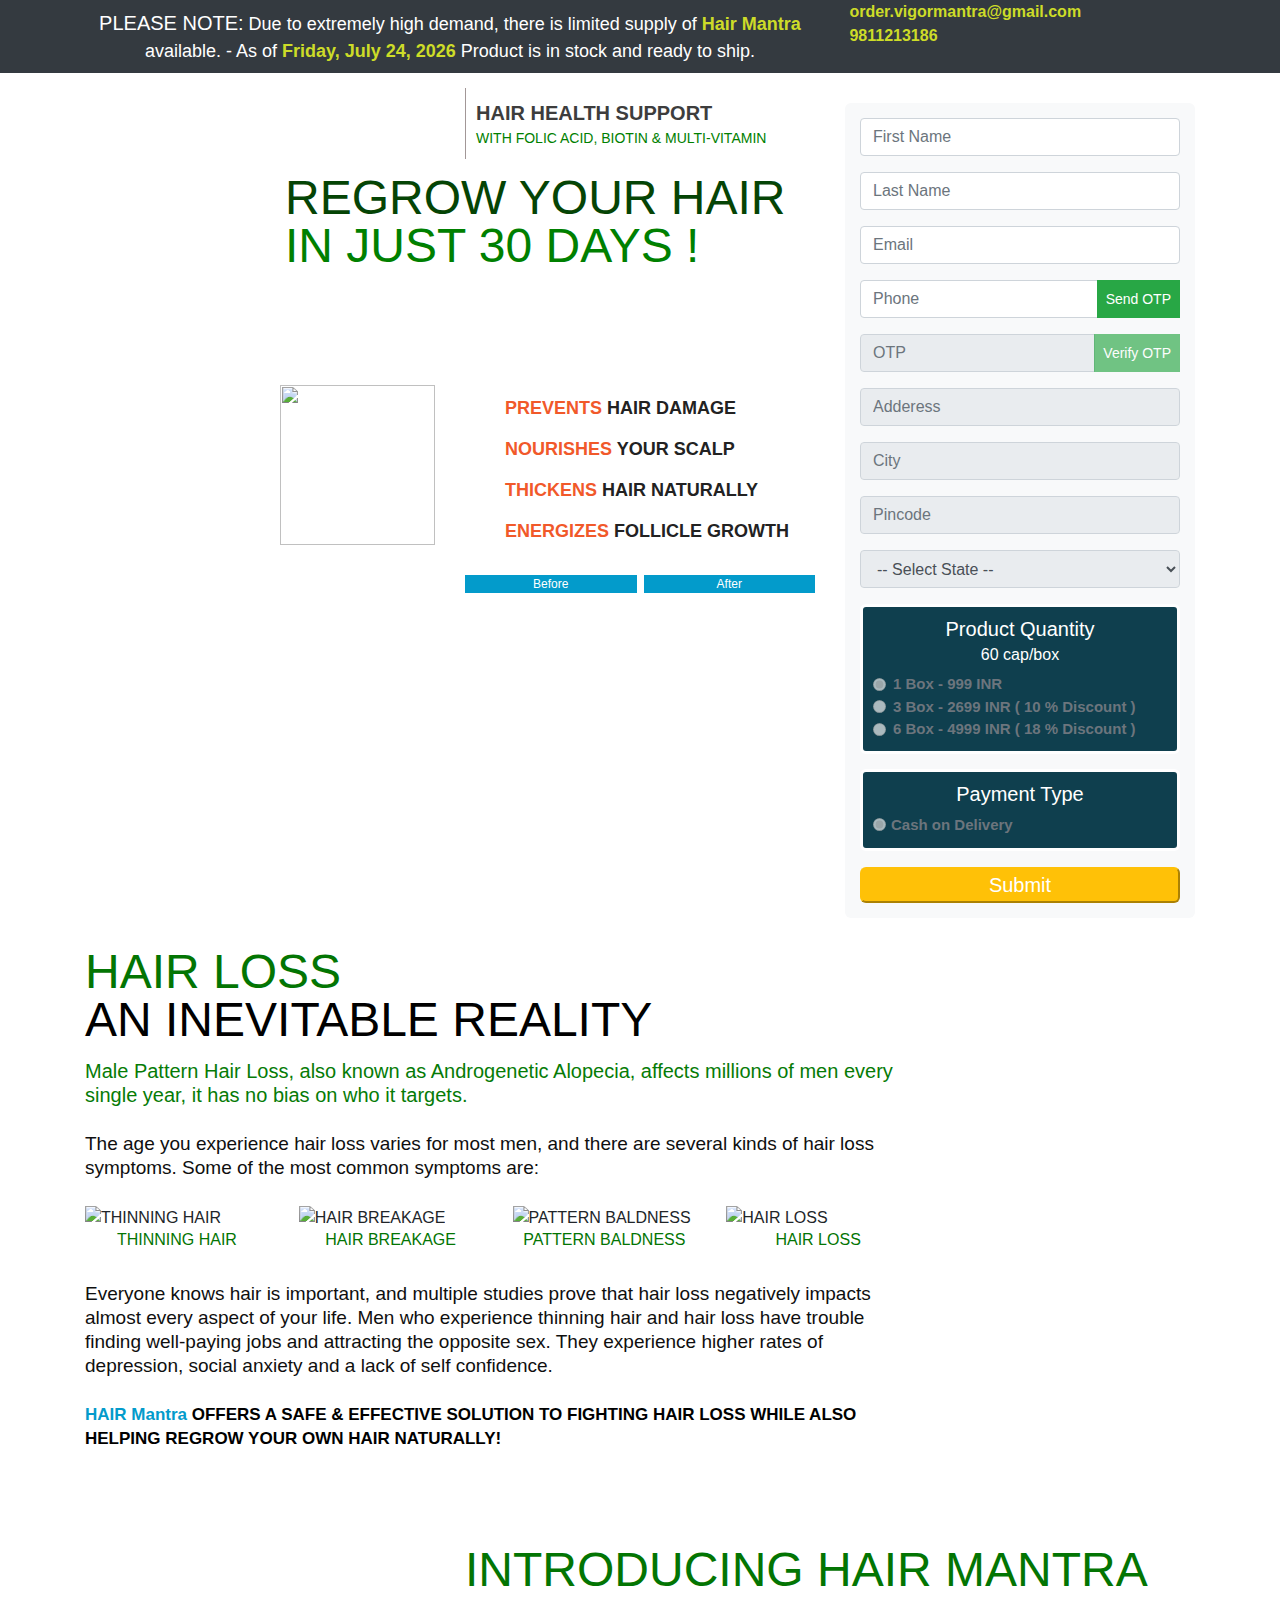
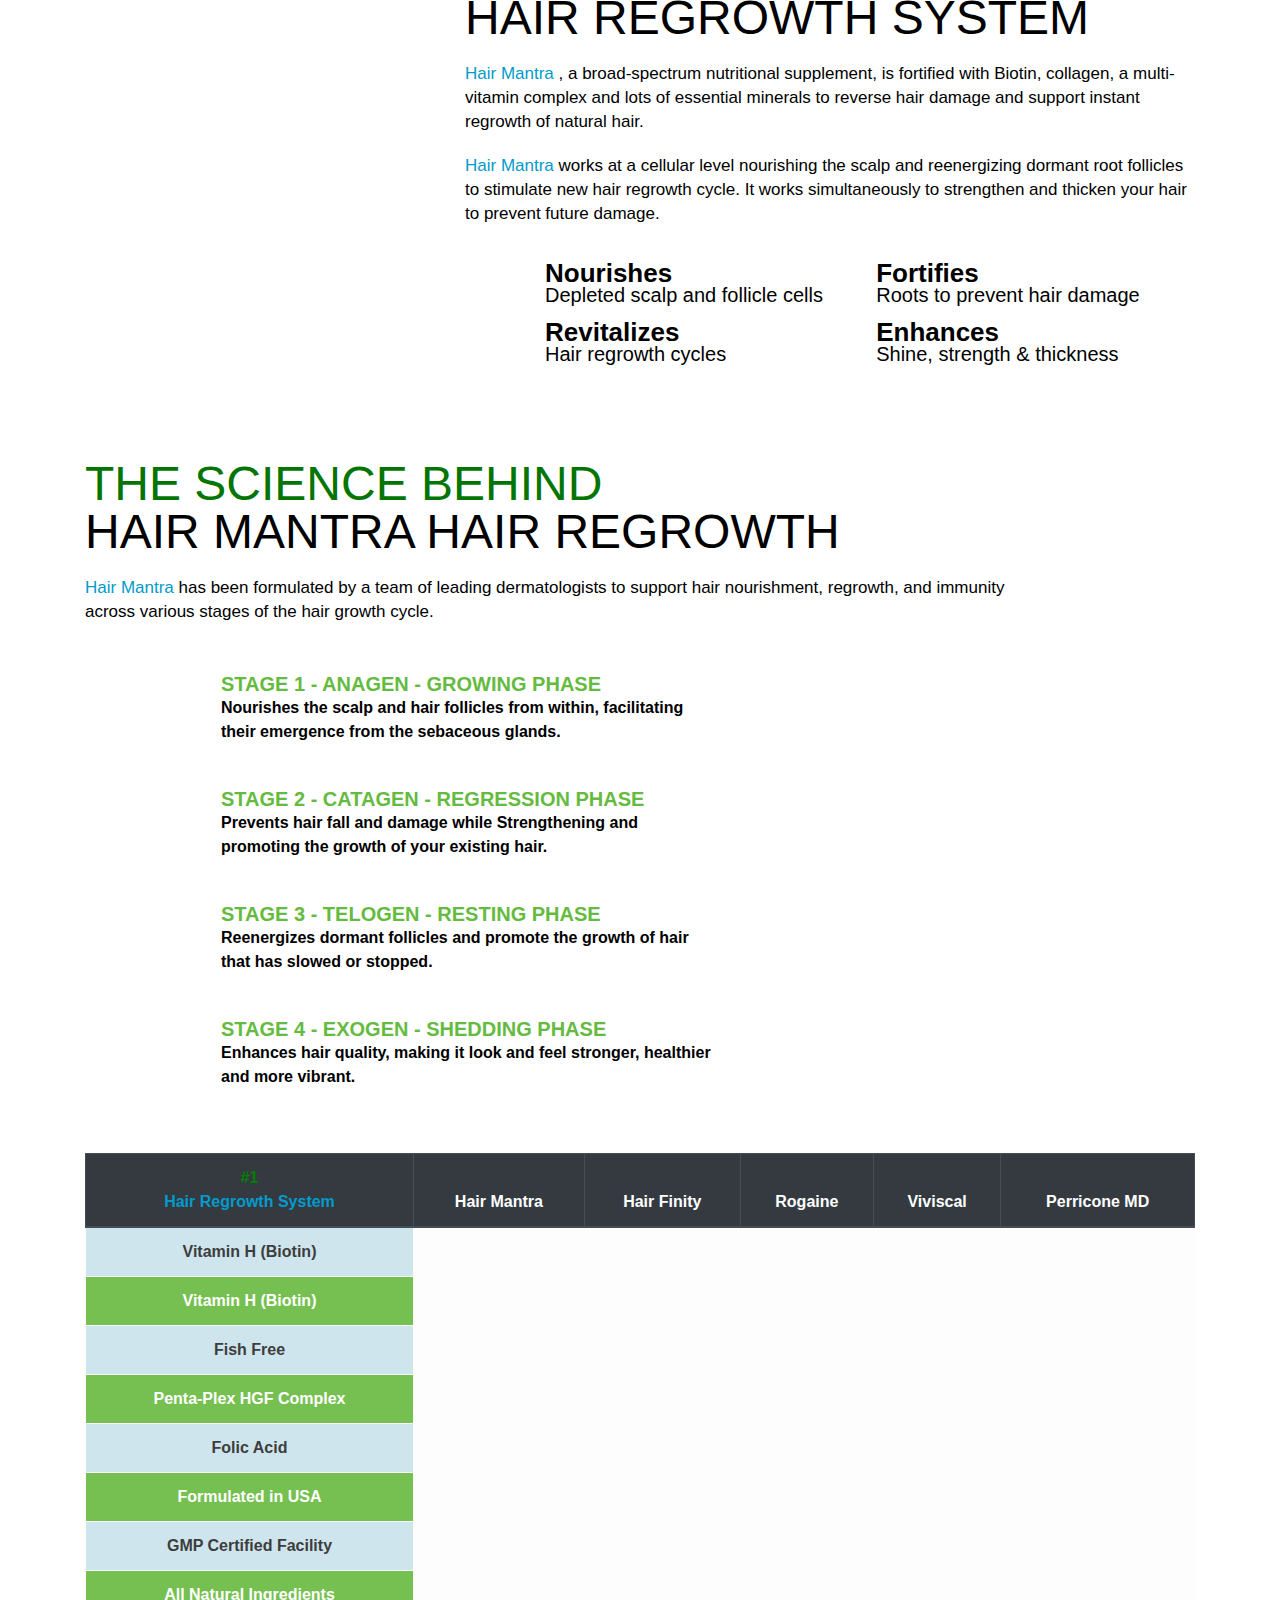
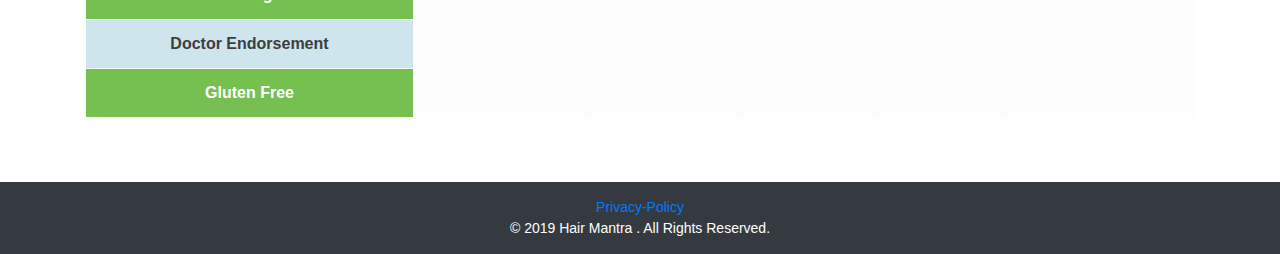
==== hmg.html @ 967e842c "change script name  for hmg.html" ====
<!DOCTYPE html>
<html lang="en">

<head>
  <meta charset="UTF-8">
  <meta name="viewport" content="width=device-width, initial-scale=1.0">
  <meta http-equiv="X-UA-Compatible" content="ie=edge">

  <link rel="stylesheet" href="lib/bootstrap/css/bootstrap.1.css">
  <link rel="stylesheet" href="css/style.1.css">
  <link rel="shortcut icon" href="assets/images/logo/logo-icon.png" type="image/x-icon">
  <script src="https://www.google.com/recaptcha/api.js" async defer></script>

  <title>Hair Mantra</title>
  <!-- Global site tag (gtag.js) - Google Ads: 749956943 -->
  <script async src="https://www.googletagmanager.com/gtag/js?id=AW-749956943"></script>
  <script>
    window.dataLayer = window.dataLayer || [];

    function gtag() {
      dataLayer.push(arguments);
    }
    gtag('js', new Date());

    gtag('config', 'AW-749956943');
  </script>

</head>

<body>
  <header>
    <div class=" bg-dark">
      <div class="container">
        <div class="row">
          <div class="col-md-7 col-lg-8">
            <p class='top-note'> <span class="note"> PLEASE NOTE:</span> Due to extremely high demand, there is
              limited supply of
              <span class="high-light"> Hair Mantra</span>
              available. - As of
              <span id="date" class="high-light"></span>
              Product is in stock and ready to ship.</p>
          </div>
          <div class="col-md-5 col-lg-4 flex-sm">
            <div class="high-light"><img class="width-25px" src="assets/images//icon/envelope-solid.svg" alt="">
              order.vigormantra@gmail.com</div>
            <div class="high-light"> <img class="width-25px" src="assets/images//icon/phone-solid.svg" alt="">
              9811213186
            </div>
          </div>
        </div>

      </div>
    </div>
  </header>
  <main>
    <section class="sec1 section">
      <div class="container">
        <div class="row">

          <div class="col-md-12 col-sm-12 col-lg-7 col-xl-8">

            <div class="row">
              <div class="col-sm-6 col-6 site-logo ">
                <img class="" src="assets/images/logo/logo1.png" alt="">
              </div>
              <div class=" col-sm-6 col-6">
                <p class="about-product"><span> HAIR HEALTH SUPPORT</span>
                  WITH FOLIC ACID, BIOTIN & MULTI-VITAMIN</p>
              </div>
            </div>

            <div class="recommended-container">

              <h1 class="sec1-title">regrow your hair <span class="color-green display-block">in just 30 days !</span>
              </h1>
              <div class="sec1-top-bg-img1">
                <p class="recommended ">
                  Hair Mantra nourishes depleted hair follicle
                  cells with essential nutrients needed for
                  instant and natural hair regrowth.
                </p>
              </div>
            </div>

            <div class="row">
              <div class="col-md-6">
                <div class="sec1-product-image-container">

                  <img class="w-100" src="assets/images/productes/5.png" alt="">
                  <div class="tag-container">
                    <img class="tag" src="assets/images//hair_mantra_tags/price-tag.png" alt="" srcset="">
                  </div>
                </div>
              </div>
              <div class="col-md-6 ">
                <ul class="sec1-list">
                  <li><span>PREVENTS </span>HAIR DAMAGE</li>
                  <li><span>NOURISHES </span>YOUR SCALP</li>
                  <li><span>THICKENS</span> HAIR NATURALLY</li>
                  <li><span>ENERGIZES</span> FOLLICLE GROWTH</li>
                </ul>
                <div class="image-container">
                  <img class="w-100" src="assets/images/after_before_image/before-after9.jpg" alt="">
                  <div class="before-image-text">Before</div>
                  <div class="after-image-text">After</div>
                </div>
                <div>
                  <img class="w-100" src="assets/images/hair_mantra_tags/Free-Delivery.png" alt="">
                </div>
              </div>
            </div>
          </div>
          <div class="col-md-12 col-sm-12 col-lg-5 col-xl-4">

            <div class="form-container bg-light">
              <form id="regForm">
                <fieldset id="fieldForm">
                  <div class="form-group">
                    <input data-validate data-required="Please Enter First Name"
                      data-type="alphabets_s;Only alphabets are allowed"
                      data-max-length="16;First Name should be maximum of 16 digits" data-err-id="fname-err" type="text"
                      class="form-control" id="fname" name="fname" placeholder="First Name">
                    <div class="invalid-feedback" id="fname-err"></div>
                  </div>

                  <div class="form-group">
                    <input data-validate data-required="Please Enter Last Name"
                      data-type="alphabets_s;Only alphabets are allowed" data-err-id="lname-err" type="text"
                      class="form-control" id="lname" name="lname" placeholder="Last Name">
                    <div class="invalid-feedback" id="lname-err"></div>
                  </div>

                  <div class="form-group">
                    <input data-validate data-required="Please Enter Email" data-type="email;Please Enter valid Email"
                      data-err-id="email-err" type="email" class="form-control" id="email" name="email"
                      placeholder="Email">
                    <div class="invalid-feedback" id="email-err"></div>
                  </div>

                  <div class="input-group mb-3">
                    <input data-validate data-required="Please Enter Phone Number"
                      data-type="tel;Please Enter valid Phone Number"
                      data-min-length="10;Phone no should be minimum of 10 digits"
                      data-max-length="16;Phone no should be maximum of 16 digits" data-err-id="phoneNo-err" type="tel"
                      class="form-control" id="phone" name="phone" placeholder="Phone">
                    <div class="input-group-append">
                      <button class="btn btn-sm  btn-success" type="button" id="sendOTP">Send
                        OTP</button>
                    </div>
                    <div class="invalid-feedback" id="phoneNo-err"></div>
                    <!-- <div id="otp_send_msg" class="valid-tooltip hidden">
                          OTP successfully send 
                        </div>
                        <div id="otp_not_send_msg" class="invalid-tooltip hidden">
                          OTP not send 
                        </div> -->
                  </div>

                  <div id="opt-loader" class="progress mb-3" style="display: none">
                    <div class="progress-bar progress-bar-striped progress-bar-animated" role="progressbar"
                      aria-valuenow="75" aria-valuemin="0" aria-valuemax="100" style="width: 100%">Sending OTP</div>
                  </div>

                  <div class="input-group mb-3">
                    <input data-validate data-required="Please Enter OTP Number"
                      data-type="int;Please Enter valid OTP Number"
                      data-min-length="4;OTP should be minimum of 4 digits"
                      data-max-length="4;OTP should be maximum of 4 digits" data-err-id="otp-err" type="number"
                      class="form-control" id="otp" name="otp" placeholder="OTP" disabled>
                    <div class="input-group-append">
                      <button class="btn btn-sm  btn-success" type="button" id="checkOTP" disabled>Verify
                        OTP</button>
                    </div>
                    <div class="invalid-feedback" id="otp-err"></div>
                    <!-- <div id="otp_verify_msg" class="valid-tooltip">
                          OTP verifyed
                        </div>
                        <div id="otp_not_verify_msg" class="invalid-tooltip">
                          OTP not verifyed
                        </div> -->

                  </div>

                  <div id="verify-opt-loader" class="progress mb-3" style="display: none">
                    <div class="progress-bar progress-bar-striped progress-bar-animated" role="progressbar"
                      aria-valuenow="75" aria-valuemin="0" aria-valuemax="100" style="width: 100%">Verifying OTP</div>
                  </div>

                  <fieldset id="after_otp" disabled>

                    <div class="form-group">
                      <input data-validate data-required="Please Enter Adderess" data-err-id="adderess-err" type="text"
                        class="form-control" id="adderess" name="adderess" placeholder="Adderess">
                      <div class="invalid-feedback" id="adderess-err"></div>
                    </div>

                    <div class="form-group">
                      <input data-validate data-required="Please Enter City"
                        data-type="alphabets_s;Only alphabets are allowed" data-err-id="city-err" type="text"
                        class="form-control" id="city" name="city" placeholder="City">
                      <div class="invalid-feedback" id="city-err"></div>
                    </div>

                    <div class="form-group">
                      <input data-validate data-required="Please Enter Pincode" data-type="int;Only Numbers are allowed"
                        data-err-id="pincode-err" type="number" class="form-control" id="pincode" name="pincode"
                        placeholder="Pincode">
                      <div class="invalid-feedback" id="pincode-err"></div>
                    </div>

                    <div class="form-group">
                      <select data-validate data-required="Please Select State" data-err-id="State-err"
                        class="form-control" id="state" name="state">
                        <option value="">-- Select State --</option>
                        <option value="Andhra Pradesh">Andhra Pradesh </option>
                        <option value="Arunachal Pradesh">Arunachal Pradesh </option>
                        <option value="Assam">Assam </option>
                        <option value="Bihar">Bihar </option>
                        <option value="Chhattisgarh">Chhattisgarh </option>
                        <option value="Goa">Goa </option>
                        <option value="Gujarat">Gujarat </option>
                        <option value="Haryana">Haryana </option>
                        <option value="Himachal Pradesh">Himachal Pradesh </option>
                        <option value="Jammu and Kashmir">Jammu and Kashmir </option>
                        <option value="Jharkhand">Jharkhand </option>
                        <option value="Karnataka">Karnataka </option>
                        <option value="Kerala">Kerala </option>
                        <option value="Madhya Pradesh">Madhya Pradesh </option>
                        <option value="Maharashtra">Maharashtra </option>
                        <option value="Manipur">Manipur </option>
                        <option value="Meghalaya">Meghalaya </option>
                        <option value="Mizoram"> Mizoram </option>
                        <option value="Nagaland">Nagaland </option>
                        <option value="Odisha">Odisha </option>
                        <option value="Punjab">Punjab </option>
                        <option value="Rajasthan">Rajasthan </option>
                        <option value="Sikkim">Sikkim </option>
                        <option value="Tamil Nadu">Tamil Nadu </option>
                        <option value="Telangana">Telangana </option>
                        <option value="Tripura">Tripura </option>
                        <option value="Uttar Pradesh">Uttar Pradesh </option>
                        <option value="Uttarakhand">Uttarakhand </option>
                        <option value="West Bengal">West Bengal </option>
                        <option value="Andaman and Nicobar">Andaman and Nicobar </option>
                        <option value="Chandigarh">Chandigarh </option>
                        <option value="Dadar and Nagar Haveli">Dadar and Nagar Haveli </option>
                        <option value="Daman and Diu	Daman">Daman and Diu Daman </option>
                        <option value="Delhi">Delhi </option>
                        <option value="Lakshadweep">Lakshadweep </option>
                        <option value="Puducherry">Puducherry </option>

                      </select>
                      <div class="invalid-feedback" id="State-err"></div>
                    </div>

                    <div class="selection-container">
                      <h5 class="mb-2 mt0 text-center">Product Quantity
                        <br>
                        <small>60 cap/box</small>
                      </h5>

                      <div class="form-check">
                        <input class="form-check-input " type="radio" name="price" id="price1" value="999" checked>
                        <label class="form-check-label cursor-pointer" for="price1">1 Box - 999 INR</label>
                      </div>
                      <div class="form-check">
                        <input class="form-check-input " type="radio" name="price" id="price2" value='2699'>
                        <label class="form-check-label cursor-pointer" for="price2">3 Box - 2699 INR ( 10 % Discount
                          )</label>
                      </div>
                      <div class="form-check">
                        <input class="form-check-input " type="radio" name="price" id="price3" value="4999">
                        <label class="form-check-label cursor-pointer" for="price3">6 Box - 4999 INR ( 18 % Discount
                          )</label>
                      </div>
                    </div>

                    <div class="selection-container">
                      <h5 class="mb-2 mt0 text-center">Payment Type</h5>
                      <div class="container-floid">

                        <div class="form-check form-check-inline">
                          <input checked class="form-check-input " type="radio" name="payment_type" id="payment_type1"
                            value='COD'>
                          <label class="form-check-label cursor-pointer" for="payment_type1">Cash on
                            Delivery</label>
                        </div>

                        <div class="form-check form-check-inline d-none">
                          <input class="form-check-input " type="radio" name="payment_type" id="payment_type2"
                            value="online">
                          <label class="form-check-label cursor-pointer" for="payment_type2">Online Payment</label>
                        </div>


                      </div>


                    </div>

                    <div>
                      <div class="g-recaptcha" data-sitekey=" 6LdzCp0UAAAAALL2Tc6XGcCLrC3Vy8Mv8ePOxCI-"
                        data-callback="verifyCaptcha">
                      </div>
                      <div id="g-recaptcha-error"></div>
                    </div>

                    <div id="loader" style="display : none">
                      <br>
                      <div class="progress">
                        <div class="progress-bar progress-bar-striped progress-bar-animated" role="progressbar"
                          aria-valuenow="100" aria-valuemin="0" aria-valuemax="100" style="width: 100%"></div>
                      </div>
                    </div>

                    <div class="mt-3">
                      <button type="submit" class="btn-order">Submit</button>
                    </div>
                  </fieldset>
                  <div id="order-msg">
                    <h6 class="color-yello mt-3 text-center">Thank You for Placing your order </h6>
                  </div>
                </fieldset>
              </form>
              <form name="hmg" method="post" action="online/pgRedirect.php">
                <input id="ORDER_ID" type="hidden" tabindex="1" name="ORDER_ID" value="">
                <input id="CUST_ID" type="hidden" tabindex="2" name="CUST_ID" value="">
                <input id="INDUSTRY_TYPE_ID" tabindex="4" name="INDUSTRY_TYPE_ID" type="hidden" value="Retail"></td>
                <input id="CHANNEL_ID" tabindex="4" type="hidden" name="CHANNEL_ID" value="WEB">
                <input id="TXN_AMOUNT" title="TXN_AMOUNT" tabindex="10" type="hidden" name="TXN_AMOUNT" value="">
              </form>
            </div>
          </div>
        </div>
      </div>
    </section>

    <section class="sec2 section">
      <div class="container">
        <div class="row">
          <div class="col-md-9">
            <h1 class="sec2-title"><span class="color-dark-green display-block"> HAIR LOSS </span> AN INEVITABLE REALITY
            </h1>
            <p class="sec2-description-1">Male Pattern Hair Loss, also known as Androgenetic Alopecia,
              affects millions of
              men every single year, it has no bias on who it targets.
            </p>
            <p class="sec2-description-2">The age you experience hair loss varies for most men, and there are several
              kinds
              of hair loss symptoms.
              Some of the most common symptoms are:</p>
            <div class="row">
              <div class="col-md-3">
                <img class="w-100" src="assets/images/hair-type/thinning.png" alt="THINNING HAIR">
                <h6 class="color-dark-green text-center">THINNING HAIR</h6>
              </div>
              <div class="col-md-3">
                <img class="w-100" src="assets/images/hair-type/breakage.png" alt="HAIR BREAKAGE">
                <h6 class="color-dark-green text-center">HAIR BREAKAGE </h6>
              </div>
              <div class="col-md-3">
                <img class="w-100" src="assets/images/hair-type/pattern.png" alt=" PATTERN BALDNESS">
                <h6 class="color-dark-green text-center"> PATTERN BALDNESS </h6>
              </div>
              <div class="col-md-3">
                <img class="w-100" src="assets/images/hair-type/loss.png" alt="HAIR LOSS">
                <h6 class="color-dark-green text-center">HAIR LOSS </h6>
              </div>
            </div>

            <div class="sec2-description-2">
              Everyone knows hair is important, and multiple studies prove that hair loss negatively impacts almost
              every aspect of your life. Men who experience thinning hair and hair loss have trouble finding well-paying
              jobs and attracting the opposite sex. They experience higher rates of depression, social anxiety and a
              lack of self confidence.
            </div>

            <div class="sec2-description-3">
              <span class="color-navy-blue">HAIR Mantra</span>
              OFFERS A SAFE & EFFECTIVE SOLUTION TO FIGHTING HAIR LOSS WHILE ALSO HELPING REGROW YOUR OWN HAIR
              NATURALLY!
            </div>
          </div>
        </div>
      </div>
    </section>

    <section class="sec3 section">
      <div class="container">

        <div class="row">
          <div class="col-md-9 offset-md-3 col-lg-8 offset-lg-4">
            <h1 class="sec3-title">
              <span class="color-dark-green"> INTRODUCING HAIR Mantra </span>
              HAIR REGROWTH SYSTEM
            </h1>

            <div class="sec3-description">
              <span class="color-navy-blue"> Hair Mantra</span>
              , a broad-spectrum nutritional supplement, is fortified with Biotin, collagen, a multi-vitamin
              complex and lots of essential minerals to reverse hair damage and support instant regrowth of natural
              hair.
            </div>

            <div class="sec3-description">
              <span class="color-navy-blue"> Hair Mantra</span>
              works at a cellular level nourishing the scalp and reenergizing dormant root follicles to
              stimulate new hair regrowth cycle. It works simultaneously to strengthen and thicken your hair to prevent
              future damage.
            </div>

          </div>
          <div class="container-fluid">
            <div class="row">
              <div class="col-md-4">
                <div>
                  <img class="w-100" src="assets/images/productes/6.png" alt="">
                </div>
              </div>
              <div class="col-md-8">
                <div>
                  <ul class="sec3-list">
                    <li><span>Nourishes</span>
                      Depleted scalp and
                      follicle cells</li>
                    <li> <span>Fortifies</span>
                      Roots to prevent hair damage</li>
                    <li><span> Revitalizes</span>
                      Hair regrowth cycles</li>
                    <li>
                      <span>Enhances</span>
                      Shine, strength & thickness</li>
                  </ul>
                </div>

                <div class="sec3-bottom-bg-img1">


                </div>
              </div>
            </div>
          </div>
        </div>
      </div>
    </section>

    <section class="sec4 section">
      <div class="container">
        <div class="row">
          <div class="col-md-10">
            <h1 class="sec4-title "><span class="display-block color-dark-green">THE SCIENCE BEHIND</span>HAIR Mantra
              HAIR
              REGROWTH</h1>
            <div class="sec3-description">
              <span class="color-navy-blue"> Hair Mantra</span>
              has been formulated by a team of leading dermatologists to support hair nourishment, regrowth, and
              immunity across various stages of the hair growth cycle.
            </div>
          </div>
        </div>
        <div class="row">
          <div class="col-md-9 col-lg-7">
            <ul class="sec4-list">
              <li><span>STAGE 1 - ANAGEN - GROWING PHASE </span>
                Nourishes the scalp and hair follicles from within, facilitating their emergence from the sebaceous
                glands.
              </li>
              <li><span> STAGE 2 - CATAGEN - REGRESSION PHASE </span>
                Prevents hair fall and damage while Strengthening and promoting the growth of your existing hair.
              </li>
              <li><span> STAGE 3 - TELOGEN - RESTING PHASE </span>Reenergizes dormant follicles and promote the growth
                of hair that has slowed or stopped.</li>
              <li><span> STAGE 4 - EXOGEN - SHEDDING PHASE</span>
                Enhances hair quality, making it look and feel stronger, healthier and more vibrant.</li>
            </ul>
          </div>
          <div class="col-md-3 col-lg-5 hide-sm">
            <img src="assets/images//hair_mantra_tags/sec4-badge.png" alt="">
          </div>
        </div>
      </div>
    </section>

    <section class="sec5 section">
      <div class="container">
        <div class="table-container table-responsive">
          <table class="table table-hover table-light table-bordered ">
            <thead class="thead-dark">
              <tr>
                <th scope="col"><span class="color-green display-block">#1 </span> <span class="color-navy-blue">Hair
                    Regrowth System</span> </th>
                <th scope="col">Hair Mantra</th>
                <th scope="col">Hair Finity</th>
                <th scope="col">Rogaine</th>
                <th scope="col">Viviscal</th>
                <th scope="col">Perricone MD</th>
              </tr>
            </thead>
            <tbody>
              <tr>
                <th scope="row">Vitamin H (Biotin)</th>
                <td class="5star"></td>
                <td class="1star"></td>
                <td class="2star"></td>
                <td class="4star"></td>
                <td class="3star"></td>
              </tr>

              <tr>
                <th scope="row">Vitamin H (Biotin)</th>
                <td class="5star"></td>
                <td class="3star"></td>
                <td class="3star"></td>
                <td class="3star"></td>
                <td class="4star"></td>
              </tr>

              <tr>
                <th scope="row">Fish Free</th>
                <td class="5star"></td>
                <td class="4star"></td>
                <td class="2star"></td>
                <td class="2star"></td>
                <td class="1star"></td>
              </tr>

              <tr>
                <th scope="row">Penta-Plex HGF Complex</th>
                <td class="5star"></td>
                <td class="2star"></td>
                <td class="1star"></td>
                <td class="3star"></td>
                <td class="4star"></td>
              </tr>

              <tr>
                <th scope="row">Folic Acid</th>
                <td class="5star"></td>
                <td class="3star"></td>
                <td class="2star"></td>
                <td class="4star"></td>
                <td class="1star"></td>
              </tr>

              <tr>
                <th scope="row">Formulated in USA</th>
                <td class="5star"></td>
                <td class="2star"></td>
                <td class="3star"></td>
                <td class="2star"></td>
                <td class="4star"></td>
              </tr>

              <tr>
                <th scope="row">GMP Certified Facility</th>
                <td class="5star"></td>
                <td class="4star"></td>
                <td class="3star"></td>
                <td class="1star"></td>
                <td class="2star"></td>
              </tr>

              <tr>
                <th scope="row">All Natural Ingredients</th>
                <td class="5star"></td>
                <td class="2star"></td>
                <td class="4star"></td>
                <td class="3star"></td>
                <td class="4star"></td>
              </tr>

              <tr>
                <th scope="row">Doctor Endorsement</th>
                <td class="5star"></td>
                <td class="2star"></td>
                <td class="1star"></td>
                <td class="3star"></td>
                <td class="2star"></td>
              </tr>

              <tr>
                <th scope="row">Gluten Free</th>
                <td class="5star"></td>
                <td class="1star"></td>
                <td class="2star"></td>
                <td class="2star"></td>
                <td class="3star"></td>
              </tr>
            </tbody>
          </table>
        </div>
      </div>

    </section>



    <!-- Modal -->
    <div class="modal fade" id="order" tabindex="-1" role="dialog" aria-labelledby="exampleModalCenterTitle"
      aria-hidden="true">
      <div class="modal-dialog modal-dialog-centered" role="document">
        <div class="modal-content">
          <div class="modal-header">
            <h5 class="modal-title" id="ModalTitle"></h5>
            <button type="button" class="close" data-dismiss="modal" aria-label="Close">
              <span aria-hidden="true">&times;</span>
            </button>
          </div>
          <div class="modal-body">
            <h4 class="text-center " id="ord-msg">

            </h4>
          </div>
          <div class="modal-footer">
            <button type="button" class="btn btn-secondary" data-dismiss="modal">Close</button>
          </div>
        </div>
      </div>
    </div>
  </main>
  <footer>
    <div class="footer">
      <div><a href="privacy-policy.html"> Privacy-Policy</a></div>
      <div>© 2019 Hair Mantra . All Rights Reserved.</div>
    </div>
  </footer>
  <script src="lib/jquery/jquery-3.3.1.min.js"></script>
  <script src="lib/bootstrap/js/bootstrap.min.js"></script>
  <script src="lib/validation/validation.2.js"></script>
  <script src="js/hmg.1.js"></script>
</body>

</html>
---- css/style.1.css ----
.site-logo {
    display: flex;
    align-items: center;
    justify-content: center;

}

.top-note {
    font-size: 18px;
    color: #fff;
    text-align: center;
    padding: 8px 0;
    margin: 0px;
}

.high-light {
    color: #cddc28;
    font-weight: 700;
}

.note {
    font-size: 20px;
    text-transform: uppercase;
    color: #fff;
}

.section {
    width: 100%;
    position: relative;
}


.sec1 {
    background: url(../assets/images/bg-img/sec-1.png) no-repeat scroll center top transparent;

}

.sec2 {
    background: url(../assets/images/bg-img/sec-2.png) no-repeat scroll center top transparent;

}

.sec3 {
    background: url(../assets/images/bg-img/sec-3.png) no-repeat scroll center top transparent;

}

.sec4 {
    background: url(../assets/images/bg-img/sec-4.png) no-repeat scroll center top transparent;

}

.sec5 {
    background: url(../assets/images/bg-img/sec-5.jpg) no-repeat scroll center top transparent;


}


.sec1-top-bg-img1 {
    background: url(../assets/images/bg-img/top-cont-bg-img2.png) left top no-repeat rgba(0, 0, 0, 0);
    color: #fff;
    font-size: 19px;
    line-height: 21px;
}

.form-container {
    /* background-color: #196780; */
    padding: 15px;
    color: #3d3d3d;
    margin: 30px 0px;
    border-radius: 6px;
    font-weight: 600;
}

.image-container {
    margin: 20px 0px;
    position: relative;
}

.after-image-text {
    position: absolute;
    bottom: 0px;
    right: 0;
    color: #fff;
    background: #039bcb;
    width: 49%;
    font-size: 12px;
    text-align: center;
}

.before-image-text {
    position: absolute;
    bottom: 0px;
    left: 0;
    color: #fff;
    background: #039bcb;
    width: 49%;
    font-size: 12px;
    text-align: center;
}

.about-product {
    text-transform: uppercase;
    color: green;
    margin: 15px 0px;
    font-size: 14px;
    border-left: solid 1px #a29797;
    padding: 10px;
}

.about-product span {
    font-size: 20px;
    color: #3d3d3d;
    font-weight: 600;
    display: block;
}

.recommended-container {
    padding-left: 200px;
}

.sec1-title {
    text-transform: uppercase;
    font-size: 3rem;
    color: #054405;
    margin: 0px;
    line-height: 3rem;

}

.display-block {
    display: block;
}

.sec2-title {
    text-transform: uppercase;
    font-size: 3rem;
    color: #000;
    margin: 0px;
    line-height: 3rem;

}

.sec3-title {
    text-transform: uppercase;
    font-size: 3rem;
    color: #000;
    margin: 0px;
    line-height: 3rem;
    font-weight: 500;
    margin-top: 5rem
}

.sec4-title {
    text-transform: uppercase;
    font-size: 3rem;
    color: #000;
    margin: 0px;
    line-height: 3rem;
    font-weight: 500;
    margin-top: 5rem
}

.color-dark-green {
    color: #037503;
}

.color-green {
    color: green;
}

.color-red {
    color: #f1592a;
}

.color-navy-blue {
    color: #039bcb;
}

.color-yello {
    color: #d8cc2e;
}


.recommended {
    padding: 18px;
    width: 75%;
}

.sec1-list {
    list-style: none;
    padding: 0px;
}

ul.sec1-list li {
    background: url('../assets/images/icon/right.jpg') left top no-repeat rgba(0, 0, 0, 0);
    color: #222;
    font-size: 18px;
    font-weight: 700;
    line-height: 16px;
    margin: 5px 0;
    padding: 10px 0px 10px 40px;
    text-transform: uppercase;
}

ul.sec1-list li span {
    color: #f1592a;
}

.sec1-product-image-container {
    padding-top: 5rem;
    position: relative;
}

.sec2-description-1 {
    font-size: 20px;
    line-height: 1.5rem;
    margin: 15px 0px;
    color: #067b06;
}

.sec2-description-2 {
    font-size: 19px;
    line-height: 1.5rem;
    margin: 25px 0px;
    color: #0f0f0f;
}

.sec2-description-3 {
    font-size: 17px;
    line-height: 1.5rem;
    margin: 15px 0px;
    color: #000;
    font-weight: 700;
}

.sec3-description {
    color: #000;
    font-size: 17px;
    line-height: 1.5rem;
    margin: 20px 0px;
    font-weight: 500;
}

.sec3-list {
    list-style: none;
}

.sec3-bottom-bg-img1 {
    background: url('../assets/images/hair_mantra_tags/sec3-btm-cont-bg.png') left top no-repeat rgba(0, 0, 0, 0);

}

ul.sec3-list li {
    background: url('../assets/images/icon/right.jpg') left top no-repeat rgba(0, 0, 0, 0);
    float: left;
    margin-bottom: 15px;
    padding-left: 40px;
    width: 48%;
    font-size: 20px;
    line-height: 22px;
    color: #000;
}

ul.sec3-list li span {
    color: #000;
    font-size: 26px;
    font-weight: 600;
    display: block;
}

.sec4-list {
    list-style: none;
}

ul.sec4-list li {
    margin-bottom: 15px;
    padding-left: 6rem;
    font-size: 16px;
    line-height: 24px;
    color: #000;
    font-weight: 600;
    padding-top: 28px;
}

ul.sec4-list li span {
    color: #65bb40;
    font-size: 20px;
    line-height: 24px;
    font-weight: 600;
    display: block;
}


ul.sec4-list li:nth-child(1) {
    background: url('../assets/images/bg-img/sec4-list-img1.png') left top no-repeat rgba(0, 0, 0, 0);

}

ul.sec4-list li:nth-child(2) {
    background: url('../assets/images/bg-img/sec4-list-img2.png') left top no-repeat rgba(0, 0, 0, 0);

}

ul.sec4-list li:nth-child(3) {
    background: url('../assets/images/bg-img/sec4-list-img3.png') left top no-repeat rgba(0, 0, 0, 0);

}

ul.sec4-list li:nth-child(4) {
    background: url('../assets/images/bg-img/sec4-list-img4.png') left top no-repeat rgba(0, 0, 0, 0);

}

.table-container {
    padding: 3rem 0rem;
}

td,
tr {
    text-align: center;
    cursor: pointer;
}

tbody tr:nth-child(even) th {
    background: #76c051;
    color: #fff;
}

tbody tr:nth-child(odd) th {
    background: #cfe5ed;
    color: #3d3d3d;
}

.btn-order {

    border-radius: 6px;
    width: 100%;
    color: #fff;
    font-size: 20px;


    background-color: #ffc107;
    border-color: #ffc107;
}

.invalid-feedback {
    color: #ef7d87
}

.sec {
    background: url('../assets/images/bg-img/sec3-btm-cont-bg.png') center top no-repeat;

}

.tag-container {
    position: absolute;
    top: 0;
    right: 0;
}

.tag {
    width: 155px;
    height: 160px;
}

.selection-container {
    color: #fff;
    font-size: 15px;
    padding: 10px;
    border: solid 3px #fff;
    border-radius: 6px;
    margin-bottom: 15px;
    background: #0f3f4e;
}

.cursor-pointer {
    cursor: pointer;
}

.footer {
    display: flex;
    justify-content: center;
    align-items: center;
    padding: 15px;
    color: #fff;
    background: #343a40;
    font-size: 14px;
    flex-flow: column;
}

.width-25px {
    width: 25px;
}

.text-align-justify {
    text-align: justify;
}

ol.text-align-justify li p,
ol.text-align-justify li ol li {
    color: #767676;
    font-size: 18px;
}

ol.text-align-justify li ol li {
    list-style-type: upper-alpha;
}

ol.text-align-justify li b,
ol.text-align-justify li p b {
    font-size: 18px;
    color: #3d3d3d;
}

.privacy-policy-headding {
    color: #fff;
    padding: 25px 0px ;
}

/* for xl screen */
@media screen and (min-width: 1200px) {
    .site-logo {

        justify-content: flex-end;
    }
}

/* for Large screen*/
@media screen and (max-width: 1200px) {
    .recommended-container {
        padding-left: 56px;
    }

    .recommended {
        width: 85%;
    }

    .sec1-title,
    .sec2-title,
    .sec3-title,
    .sec4-title {
        font-size: 2rem;
        line-height: 2rem;

    }

    ul.sec3-list li {
        width: 100%;
    }


}

/* for medium screen*/

@media screen and (max-width: 991px) {
    .recommended-container {
        padding-left: 0px;
    }

    .recommended {
        width: 60%;
    }

    .sec1-title {
        font-size: 2rem;
        line-height: 2rem;
        margin-top: 0px;
    }

    .sec2-title,
    .sec3-title,
    .sec4-title {
        font-size: 2rem;
        line-height: 2rem;
        margin-top: 2rem;
    }



    .sec3-list {
        padding: 0px;
    }
}

/* for small screen*/
@media screen and (max-width: 767px) {
    .recommended-container {
        padding-left: 0px;
    }

    .recommended {
        width: 80%;
    }


    .sec1-title {
        font-size: 2rem;
        line-height: 2rem;
        margin-top: 0px;
    }

    .sec2-title,
    .sec3-title,
    .sec4-title {
        font-size: 2rem;
        line-height: 2rem;
        margin-top: 9rem;
    }

    .sec1 {
        background: none
    }

    .sec2,
    .sec3,
    .sec4 {
        background-size: contain, cover;
    }

    .flex-sm {
        display: flex;
    }

    .flex-sm div {
        margin-left: 15px;
    }

    .hide-sm {
        display: none;
    }
}

/* Extra small screen*/
@media screen and (max-width: 575px) {


    .top-note {
        font-size: 14px;
    }

    .sec1 {
        background: none
    }

    .sec2,
    .sec3,
    .sec4 {
        background-size: contain, cover;
    }

    .recommended-container {
        padding-left: 0px;
    }

    .sec1-title {
        font-size: 2rem;
        line-height: 2rem;
        margin: 0px;
    }

    .sec2-title,
    .sec3-title,
    .sec4-title {
        font-size: 2rem;
        line-height: 2rem;
        margin-top: 7rem;
    }

    .recommended {
        padding: 15px;
        background: #039bcb;
        margin-top: 15px;
        width: 100%
    }

    ul.sec3-list li {
        width: 90%;
    }



    .sec4-list,
    .sec3-list {
        padding: 0px;
    }

    ul.sec4-list li {
        padding: 0px;
    }

    ul.sec4-list li:nth-child(1),
    ul.sec4-list li:nth-child(2),
    ul.sec4-list li:nth-child(3),
    ul.sec4-list li:nth-child(4) {
        background: none;
    }

    .form-check {
        margin: 5px 0px;
    }
}
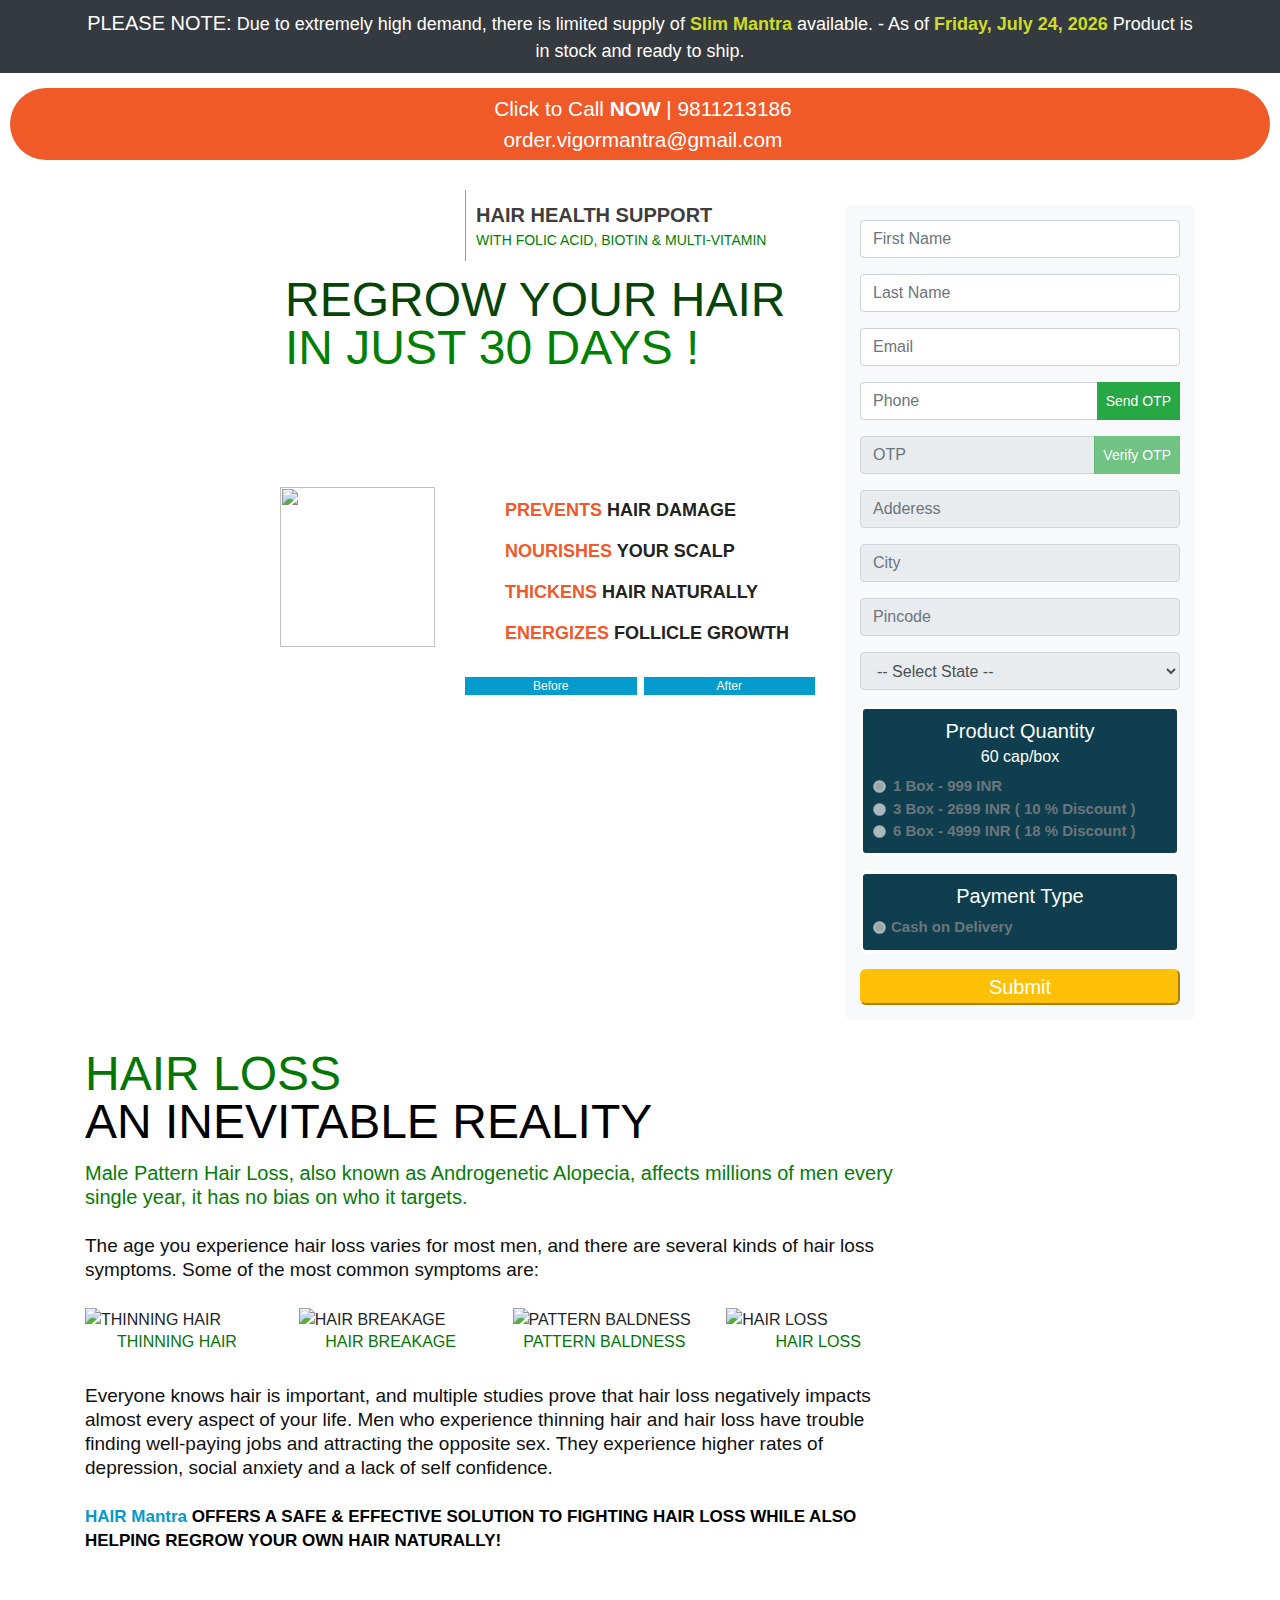
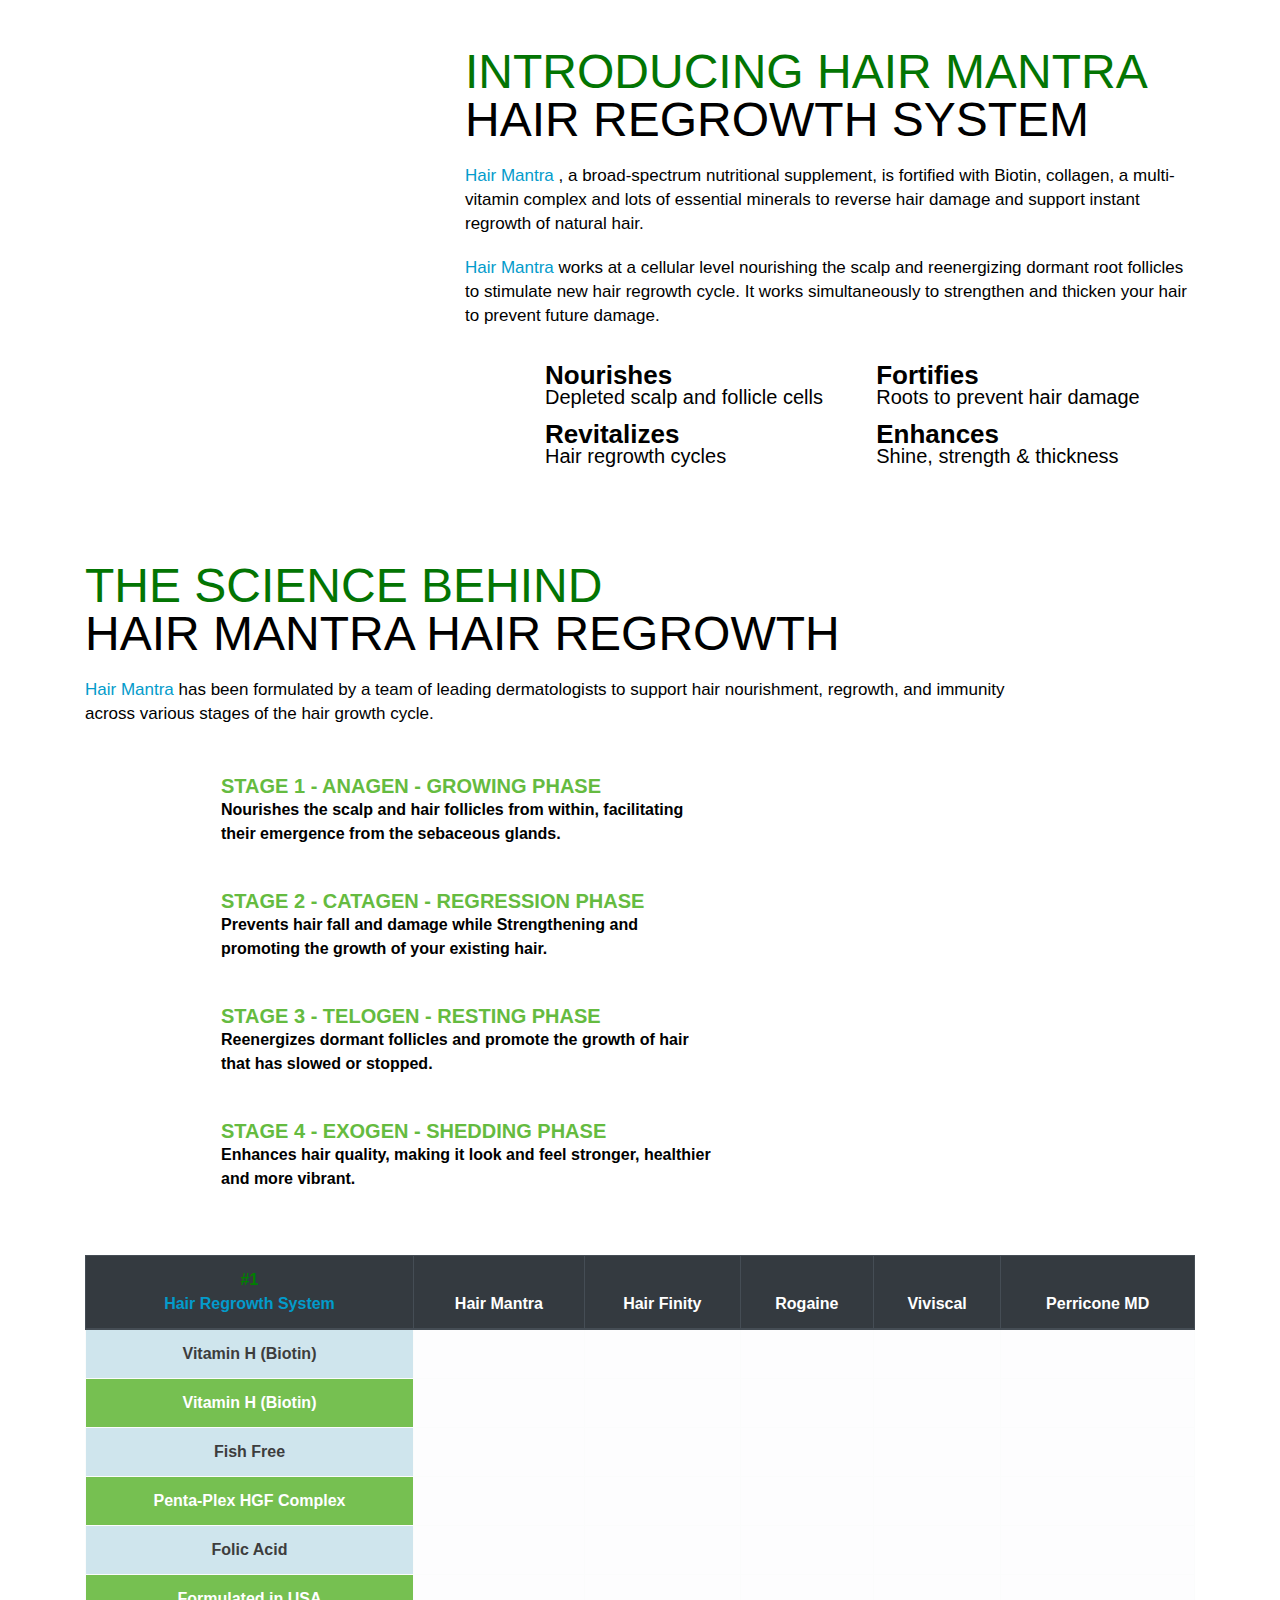
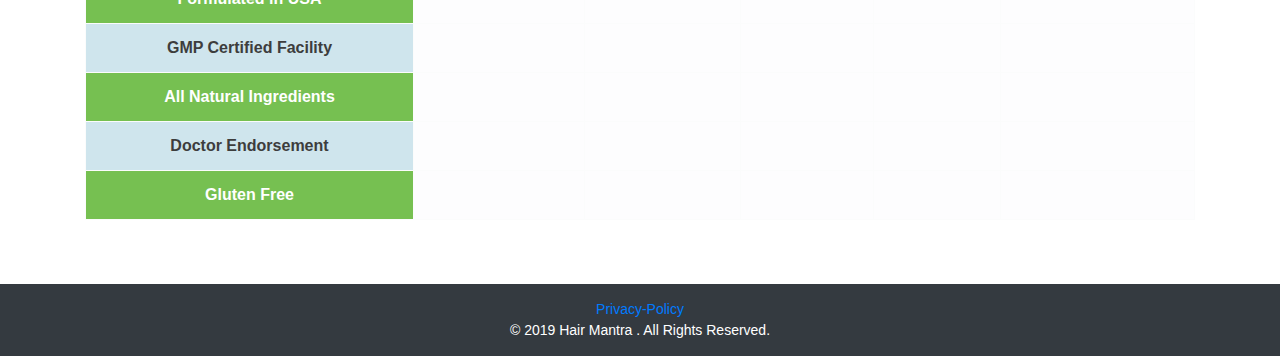
==== commit feeb7f67: "change name  css files ,js files add right path in html files" ====
--- a/hmg.html
+++ b/hmg.html
@@ -7,8 +7,9 @@
   <meta http-equiv="X-UA-Compatible" content="ie=edge">
 
   <link rel="stylesheet" href="lib/bootstrap/css/bootstrap.1.css">
-  <link rel="stylesheet" href="css/style.1.css">
-  <link rel="shortcut icon" href="assets/images/logo/logo-icon.png" type="image/x-icon">
+  <link rel="stylesheet" href="css/hair_mantra.css">
+  <link rel="stylesheet" href="css/common.css">
+  <link rel="shortcut icon" href="assets/images/hair_mantra/logo/logo-icon.png" type="image/x-icon">
   <script src="https://www.google.com/recaptcha/api.js" async defer></script>
 
   <title>Hair Mantra</title>
@@ -32,24 +33,25 @@
     <div class=" bg-dark">
       <div class="container">
         <div class="row">
-          <div class="col-md-7 col-lg-8">
-            <p class='top-note'> <span class="note"> PLEASE NOTE:</span> Due to extremely high demand, there is
+          <div class="col-md-12">
+            <p class='top-note'> <span class="note"> PLEASE NOTE:</span> Due to extremely high demand, there
+              is
               limited supply of
-              <span class="high-light"> Hair Mantra</span>
+              <span class="high-light"> Slim Mantra</span>
               available. - As of
               <span id="date" class="high-light"></span>
               Product is in stock and ready to ship.</p>
           </div>
-          <div class="col-md-5 col-lg-4 flex-sm">
-            <div class="high-light"><img class="width-25px" src="assets/images//icon/envelope-solid.svg" alt="">
-              order.vigormantra@gmail.com</div>
-            <div class="high-light"> <img class="width-25px" src="assets/images//icon/phone-solid.svg" alt="">
-              9811213186
-            </div>
-          </div>
-        </div>
-
-      </div>
+        </div>
+      </div>
+    </div>
+    <div class="contact-details-container">
+      <div class="contact-details">
+        <img class="width-25px" src="assets/images/common/phone-solid.svg" alt=""> Click to Call <b>NOW</b>
+        | 9811213186
+      </div>
+      <div class="contact-details"><img class="width-25px" src="assets/images/common/envelope-solid.svg" alt="">
+        order.vigormantra@gmail.com</div>
     </div>
   </header>
   <main>
@@ -60,8 +62,8 @@
           <div class="col-md-12 col-sm-12 col-lg-7 col-xl-8">
 
             <div class="row">
-              <div class="col-sm-6 col-6 site-logo ">
-                <img class="" src="assets/images/logo/logo1.png" alt="">
+              <div class="col-sm-6 col-6 logo ">
+                <img class="" src="assets/images/hair_mantra/logo/logo1.png" alt="">
               </div>
               <div class=" col-sm-6 col-6">
                 <p class="about-product"><span> HAIR HEALTH SUPPORT</span>
@@ -86,9 +88,9 @@
               <div class="col-md-6">
                 <div class="sec1-product-image-container">
 
-                  <img class="w-100" src="assets/images/productes/5.png" alt="">
+                  <img class="w-100" src="assets/images/hair_mantra/productes/5.png" alt="">
                   <div class="tag-container">
-                    <img class="tag" src="assets/images//hair_mantra_tags/price-tag.png" alt="" srcset="">
+                    <img class="tag" src="assets/images/hair_mantra//hair_mantra_tags/price-tag.png" alt="" srcset="">
                   </div>
                 </div>
               </div>
@@ -100,12 +102,12 @@
                   <li><span>ENERGIZES</span> FOLLICLE GROWTH</li>
                 </ul>
                 <div class="image-container">
-                  <img class="w-100" src="assets/images/after_before_image/before-after9.jpg" alt="">
+                  <img class="w-100" src="assets/images/hair_mantra/after_before_image/before-after9.jpg" alt="">
                   <div class="before-image-text">Before</div>
                   <div class="after-image-text">After</div>
                 </div>
                 <div>
-                  <img class="w-100" src="assets/images/hair_mantra_tags/Free-Delivery.png" alt="">
+                  <img class="w-100" src="assets/images/hair_mantra/hair_mantra_tags/Free-Delivery.png" alt="">
                 </div>
               </div>
             </div>
@@ -351,19 +353,19 @@
               Some of the most common symptoms are:</p>
             <div class="row">
               <div class="col-md-3">
-                <img class="w-100" src="assets/images/hair-type/thinning.png" alt="THINNING HAIR">
+                <img class="w-100" src="assets/images/hair_mantra/hair-type/thinning.png" alt="THINNING HAIR">
                 <h6 class="color-dark-green text-center">THINNING HAIR</h6>
               </div>
               <div class="col-md-3">
-                <img class="w-100" src="assets/images/hair-type/breakage.png" alt="HAIR BREAKAGE">
+                <img class="w-100" src="assets/images/hair_mantra/hair-type/breakage.png" alt="HAIR BREAKAGE">
                 <h6 class="color-dark-green text-center">HAIR BREAKAGE </h6>
               </div>
               <div class="col-md-3">
-                <img class="w-100" src="assets/images/hair-type/pattern.png" alt=" PATTERN BALDNESS">
+                <img class="w-100" src="assets/images/hair_mantra/hair-type/pattern.png" alt=" PATTERN BALDNESS">
                 <h6 class="color-dark-green text-center"> PATTERN BALDNESS </h6>
               </div>
               <div class="col-md-3">
-                <img class="w-100" src="assets/images/hair-type/loss.png" alt="HAIR LOSS">
+                <img class="w-100" src="assets/images/hair_mantra/hair-type/loss.png" alt="HAIR LOSS">
                 <h6 class="color-dark-green text-center">HAIR LOSS </h6>
               </div>
             </div>
@@ -414,7 +416,7 @@
             <div class="row">
               <div class="col-md-4">
                 <div>
-                  <img class="w-100" src="assets/images/productes/6.png" alt="">
+                  <img class="w-100" src="assets/images/hair_mantra/productes/6.png" alt="">
                 </div>
               </div>
               <div class="col-md-8">
@@ -475,7 +477,7 @@
             </ul>
           </div>
           <div class="col-md-3 col-lg-5 hide-sm">
-            <img src="assets/images//hair_mantra_tags/sec4-badge.png" alt="">
+            <img src="assets/images/hair_mantra//hair_mantra_tags/sec4-badge.png" alt="">
           </div>
         </div>
       </div>
--- a/css/hair_mantra.css
+++ b/css/hair_mantra.css
@@ -0,0 +1,571 @@
+.logo {
+    display: flex;
+    align-items: center;
+    justify-content: center;
+
+}
+
+
+.section {
+    width: 100%;
+    position: relative;
+}
+
+
+.sec1 {
+    background: url(../assets/images/hair_mantra/bg-img/sec-1.png) no-repeat scroll center top transparent;
+
+}
+
+.sec2 {
+    background: url(../assets/images/hair_mantra/bg-img/sec-2.png) no-repeat scroll center top transparent;
+
+}
+
+.sec3 {
+    background: url(../assets/images/hair_mantra/bg-img/sec-3.png) no-repeat scroll center top transparent;
+
+}
+
+.sec4 {
+    background: url(../assets/images/hair_mantra/bg-img/sec-4.png) no-repeat scroll center top transparent;
+
+}
+
+.sec5 {
+    background: url(../assets/images/hair_mantra/bg-img/sec-5.jpg) no-repeat scroll center top transparent;
+
+
+}
+
+
+.sec1-top-bg-img1 {
+    background: url(../assets/images/hair_mantra/bg-img/top-cont-bg-img2.png) left top no-repeat rgba(0, 0, 0, 0);
+    color: #fff;
+    font-size: 19px;
+    line-height: 21px;
+}
+
+.form-container {
+    /* background-color: #196780; */
+    padding: 15px;
+    color: #3d3d3d;
+    margin: 30px 0px;
+    border-radius: 6px;
+    font-weight: 600;
+}
+
+.image-container {
+    margin: 20px 0px;
+    position: relative;
+}
+
+.after-image-text {
+    position: absolute;
+    bottom: 0px;
+    right: 0;
+    color: #fff;
+    background: #039bcb;
+    width: 49%;
+    font-size: 12px;
+    text-align: center;
+}
+
+.before-image-text {
+    position: absolute;
+    bottom: 0px;
+    left: 0;
+    color: #fff;
+    background: #039bcb;
+    width: 49%;
+    font-size: 12px;
+    text-align: center;
+}
+
+.about-product {
+    text-transform: uppercase;
+    color: green;
+    margin: 15px 0px;
+    font-size: 14px;
+    border-left: solid 1px #a29797;
+    padding: 10px;
+}
+
+.about-product span {
+    font-size: 20px;
+    color: #3d3d3d;
+    font-weight: 600;
+    display: block;
+}
+
+.recommended-container {
+    padding-left: 200px;
+}
+
+.sec1-title {
+    text-transform: uppercase;
+    font-size: 3rem;
+    color: #054405;
+    margin: 0px;
+    line-height: 3rem;
+
+}
+
+.display-block {
+    display: block;
+}
+
+.sec2-title {
+    text-transform: uppercase;
+    font-size: 3rem;
+    color: #000;
+    margin: 0px;
+    line-height: 3rem;
+
+}
+
+.sec3-title {
+    text-transform: uppercase;
+    font-size: 3rem;
+    color: #000;
+    margin: 0px;
+    line-height: 3rem;
+    font-weight: 500;
+    margin-top: 5rem
+}
+
+.sec4-title {
+    text-transform: uppercase;
+    font-size: 3rem;
+    color: #000;
+    margin: 0px;
+    line-height: 3rem;
+    font-weight: 500;
+    margin-top: 5rem
+}
+
+.color-dark-green {
+    color: #037503;
+}
+
+.color-green {
+    color: green;
+}
+
+.color-red {
+    color: #f1592a;
+}
+
+.color-navy-blue {
+    color: #039bcb;
+}
+
+.color-yello {
+    color: #d8cc2e;
+}
+
+
+.recommended {
+    padding: 18px;
+    width: 75%;
+}
+
+.sec1-list {
+    list-style: none;
+    padding: 0px;
+}
+
+ul.sec1-list li {
+    background: url('../assets/images/hair_mantra/icon/right.jpg') left top no-repeat rgba(0, 0, 0, 0);
+    color: #222;
+    font-size: 18px;
+    font-weight: 700;
+    line-height: 16px;
+    margin: 5px 0;
+    padding: 10px 0px 10px 40px;
+    text-transform: uppercase;
+}
+
+ul.sec1-list li span {
+    color: #f1592a;
+}
+
+.sec1-product-image-container {
+    padding-top: 5rem;
+    position: relative;
+}
+
+.sec2-description-1 {
+    font-size: 20px;
+    line-height: 1.5rem;
+    margin: 15px 0px;
+    color: #067b06;
+}
+
+.sec2-description-2 {
+    font-size: 19px;
+    line-height: 1.5rem;
+    margin: 25px 0px;
+    color: #0f0f0f;
+}
+
+.sec2-description-3 {
+    font-size: 17px;
+    line-height: 1.5rem;
+    margin: 15px 0px;
+    color: #000;
+    font-weight: 700;
+}
+
+.sec3-description {
+    color: #000;
+    font-size: 17px;
+    line-height: 1.5rem;
+    margin: 20px 0px;
+    font-weight: 500;
+}
+
+.sec3-list {
+    list-style: none;
+}
+
+.sec3-bottom-bg-img1 {
+    background: url('../assets/images/hair_mantra/hair_mantra_tags/sec3-btm-cont-bg.png') left top no-repeat rgba(0, 0, 0, 0);
+
+}
+
+ul.sec3-list li {
+    background: url('../assets/images/hair_mantra/icon/right.jpg') left top no-repeat rgba(0, 0, 0, 0);
+    float: left;
+    margin-bottom: 15px;
+    padding-left: 40px;
+    width: 48%;
+    font-size: 20px;
+    line-height: 22px;
+    color: #000;
+}
+
+ul.sec3-list li span {
+    color: #000;
+    font-size: 26px;
+    font-weight: 600;
+    display: block;
+}
+
+.sec4-list {
+    list-style: none;
+}
+
+ul.sec4-list li {
+    margin-bottom: 15px;
+    padding-left: 6rem;
+    font-size: 16px;
+    line-height: 24px;
+    color: #000;
+    font-weight: 600;
+    padding-top: 28px;
+}
+
+ul.sec4-list li span {
+    color: #65bb40;
+    font-size: 20px;
+    line-height: 24px;
+    font-weight: 600;
+    display: block;
+}
+
+
+ul.sec4-list li:nth-child(1) {
+    background: url('../assets/images/hair_mantra/bg-img/sec4-list-img1.png') left top no-repeat rgba(0, 0, 0, 0);
+
+}
+
+ul.sec4-list li:nth-child(2) {
+    background: url('../assets/images/hair_mantra/bg-img/sec4-list-img2.png') left top no-repeat rgba(0, 0, 0, 0);
+
+}
+
+ul.sec4-list li:nth-child(3) {
+    background: url('../assets/images/hair_mantra/bg-img/sec4-list-img3.png') left top no-repeat rgba(0, 0, 0, 0);
+
+}
+
+ul.sec4-list li:nth-child(4) {
+    background: url('../assets/images/hair_mantra/bg-img/sec4-list-img4.png') left top no-repeat rgba(0, 0, 0, 0);
+
+}
+
+.table-container {
+    padding: 3rem 0rem;
+}
+
+td,
+tr {
+    text-align: center;
+    cursor: pointer;
+}
+
+tbody tr:nth-child(even) th {
+    background: #76c051;
+    color: #fff;
+}
+
+tbody tr:nth-child(odd) th {
+    background: #cfe5ed;
+    color: #3d3d3d;
+}
+
+.btn-order {
+
+    border-radius: 6px;
+    width: 100%;
+    color: #fff;
+    font-size: 20px;
+
+
+    background-color: #ffc107;
+    border-color: #ffc107;
+}
+
+.invalid-feedback {
+    color: #ef7d87
+}
+
+.sec {
+    background: url('../assets/images/hair_mantra/bg-img/sec3-btm-cont-bg.png') center top no-repeat;
+
+}
+
+.tag-container {
+    position: absolute;
+    top: 0;
+    right: 0;
+}
+
+.tag {
+    width: 155px;
+    height: 160px;
+}
+
+.selection-container {
+    color: #fff;
+    font-size: 15px;
+    padding: 10px;
+    border: solid 3px #fff;
+    border-radius: 6px;
+    margin-bottom: 15px;
+    background: #0f3f4e;
+}
+
+.cursor-pointer {
+    cursor: pointer;
+}
+
+
+.width-25px {
+    width: 25px;
+}
+
+.text-align-justify {
+    text-align: justify;
+}
+
+ol.text-align-justify li p,
+ol.text-align-justify li ol li {
+    color: #767676;
+    font-size: 18px;
+}
+
+ol.text-align-justify li ol li {
+    list-style-type: upper-alpha;
+}
+
+ol.text-align-justify li b,
+ol.text-align-justify li p b {
+    font-size: 18px;
+    color: #3d3d3d;
+}
+
+.privacy-policy-headding {
+    color: #fff;
+    padding: 25px 0px ;
+}
+
+/* for xl screen */
+@media screen and (min-width: 1200px) {
+    .logo {
+
+        justify-content: flex-end;
+    }
+}
+
+/* for Large screen*/
+@media screen and (max-width: 1200px) {
+    .recommended-container {
+        padding-left: 56px;
+    }
+
+    .recommended {
+        width: 85%;
+    }
+
+    .sec1-title,
+    .sec2-title,
+    .sec3-title,
+    .sec4-title {
+        font-size: 2rem;
+        line-height: 2rem;
+
+    }
+
+    ul.sec3-list li {
+        width: 100%;
+    }
+
+
+}
+
+/* for medium screen*/
+
+@media screen and (max-width: 991px) {
+    .recommended-container {
+        padding-left: 0px;
+    }
+
+    .recommended {
+        width: 60%;
+    }
+
+    .sec1-title {
+        font-size: 2rem;
+        line-height: 2rem;
+        margin-top: 0px;
+    }
+
+    .sec2-title,
+    .sec3-title,
+    .sec4-title {
+        font-size: 2rem;
+        line-height: 2rem;
+        margin-top: 2rem;
+    }
+
+
+
+    .sec3-list {
+        padding: 0px;
+    }
+}
+
+/* for small screen*/
+@media screen and (max-width: 767px) {
+    .recommended-container {
+        padding-left: 0px;
+    }
+
+    .recommended {
+        width: 80%;
+    }
+
+
+    .sec1-title {
+        font-size: 2rem;
+        line-height: 2rem;
+        margin-top: 0px;
+    }
+
+    .sec2-title,
+    .sec3-title,
+    .sec4-title {
+        font-size: 2rem;
+        line-height: 2rem;
+        margin-top: 9rem;
+    }
+
+    .sec1 {
+        background: none
+    }
+
+    .sec2,
+    .sec3,
+    .sec4 {
+        background-size: contain, cover;
+    }
+
+    .flex-sm {
+        display: flex;
+    }
+
+    .flex-sm div {
+        margin-left: 15px;
+    }
+
+    .hide-sm {
+        display: none;
+    }
+}
+
+/* Extra small screen*/
+@media screen and (max-width: 575px) {
+
+    .sec1 {
+        background: none
+    }
+
+    .sec2,
+    .sec3,
+    .sec4 {
+        background-size: contain, cover;
+    }
+
+    .recommended-container {
+        padding-left: 0px;
+    }
+
+    .sec1-title {
+        font-size: 2rem;
+        line-height: 2rem;
+        margin: 0px;
+    }
+
+    .sec2-title,
+    .sec3-title,
+    .sec4-title {
+        font-size: 2rem;
+        line-height: 2rem;
+        margin-top: 7rem;
+    }
+
+    .recommended {
+        padding: 15px;
+        background: #039bcb;
+        margin-top: 15px;
+        width: 100%
+    }
+
+    ul.sec3-list li {
+        width: 90%;
+    }
+
+
+
+    .sec4-list,
+    .sec3-list {
+        padding: 0px;
+    }
+
+    ul.sec4-list li {
+        padding: 0px;
+    }
+
+    ul.sec4-list li:nth-child(1),
+    ul.sec4-list li:nth-child(2),
+    ul.sec4-list li:nth-child(3),
+    ul.sec4-list li:nth-child(4) {
+        background: none;
+    }
+
+    .form-check {
+        margin: 5px 0px;
+    }
+}--- a/css/common.css
+++ b/css/common.css
@@ -0,0 +1,55 @@
+
+.top-note {
+    font-size: 18px;
+    color: #fff;
+    text-align: center;
+    padding: 8px 0;
+    margin: 0px;
+}
+
+.high-light {
+    color: #cddc28;
+    font-weight: 700;
+}
+
+.note {
+    font-size: 20px;
+    text-transform: uppercase;
+    color: #fff;
+}
+
+
+.contact-details-container {
+    margin: 15px 10px;
+    padding: 5px;
+    background-color: rgb(240, 90, 41);
+    text-align: center;
+    border-radius: 50px;
+}
+
+.contact-details {
+    color: #fff;
+    font-size: 1.3em;
+    cursor: pointer;
+}
+
+.footer {
+    display: flex;
+    justify-content: center;
+    align-items: center;
+    padding: 15px;
+    color: #fff;
+    background: #343a40;
+    font-size: 14px;
+    flex-flow: column;
+}
+
+
+
+@media screen and (max-width: 575px) {
+
+
+    .top-note {
+        font-size: 14px;
+    }
+}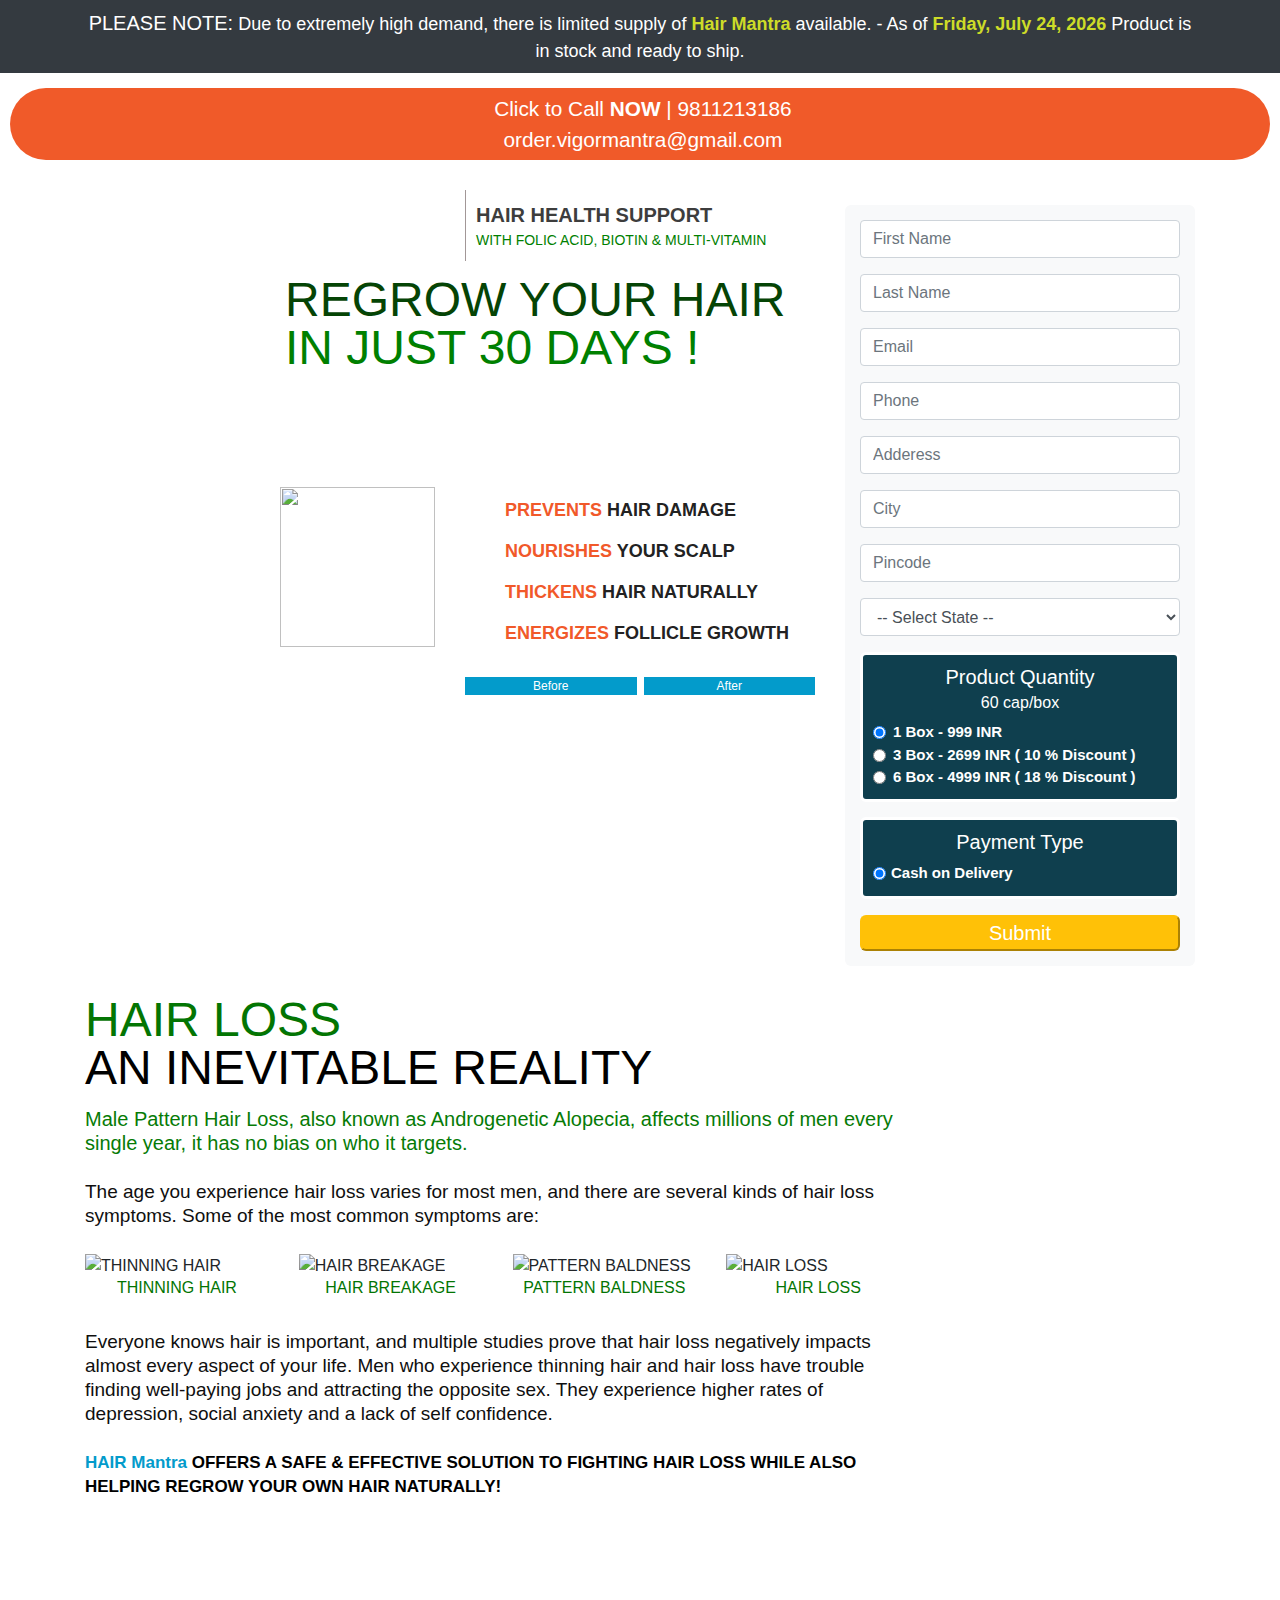
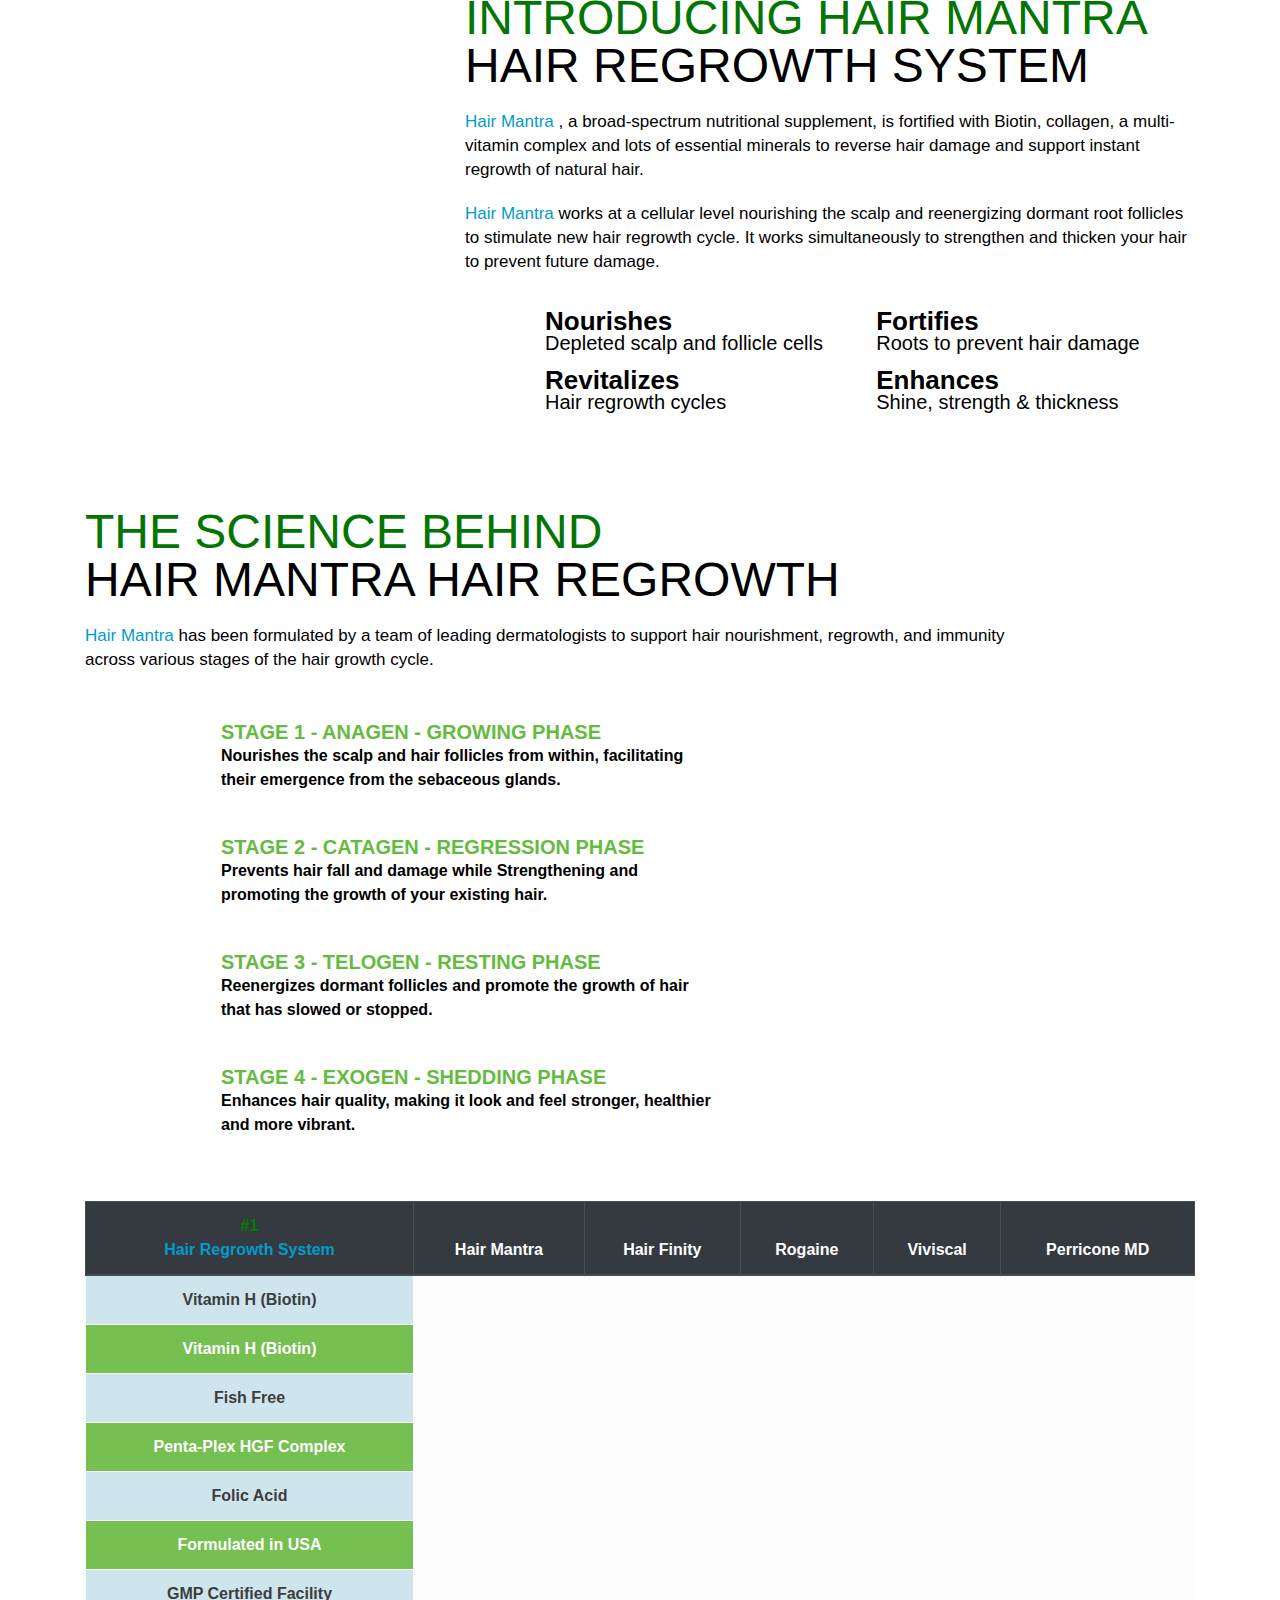
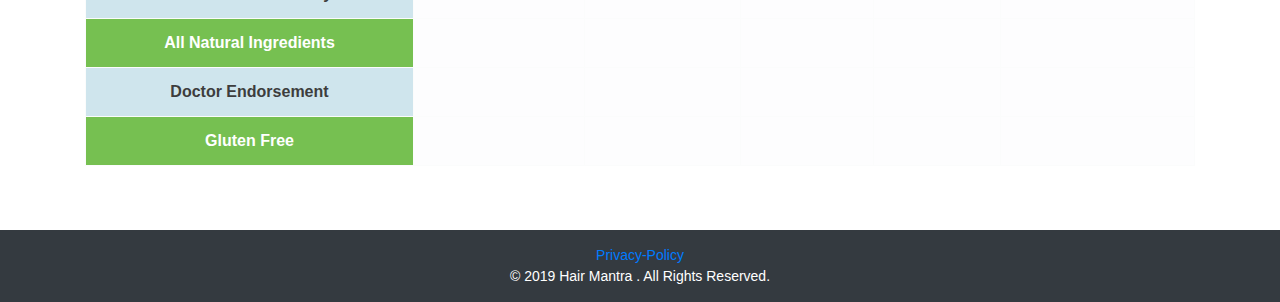
==== commit 82ade903: "add new  html file and delete useless file" ====
--- a/hmg.html
+++ b/hmg.html
@@ -37,7 +37,7 @@
             <p class='top-note'> <span class="note"> PLEASE NOTE:</span> Due to extremely high demand, there
               is
               limited supply of
-              <span class="high-light"> Slim Mantra</span>
+              <span class="high-light"> Hair Mantra</span>
               available. - As of
               <span id="date" class="high-light"></span>
               Product is in stock and ready to ship.</p>
@@ -90,7 +90,7 @@
 
                   <img class="w-100" src="assets/images/hair_mantra/productes/5.png" alt="">
                   <div class="tag-container">
-                    <img class="tag" src="assets/images/hair_mantra//hair_mantra_tags/price-tag.png" alt="" srcset="">
+                    <img class="tag" src="assets/images/hair_mantra/tag/product-tag.png" alt="" srcset="">
                   </div>
                 </div>
               </div>
@@ -107,7 +107,7 @@
                   <div class="after-image-text">After</div>
                 </div>
                 <div>
-                  <img class="w-100" src="assets/images/hair_mantra/hair_mantra_tags/Free-Delivery.png" alt="">
+                  <img class="w-100" src="assets/images/common/Free-Delivery.png" alt="">
                 </div>
               </div>
             </div>
@@ -139,56 +139,16 @@
                     <div class="invalid-feedback" id="email-err"></div>
                   </div>
 
-                  <div class="input-group mb-3">
+                  <div class="form-group">
                     <input data-validate data-required="Please Enter Phone Number"
                       data-type="tel;Please Enter valid Phone Number"
                       data-min-length="10;Phone no should be minimum of 10 digits"
                       data-max-length="16;Phone no should be maximum of 16 digits" data-err-id="phoneNo-err" type="tel"
-                      class="form-control" id="phone" name="phone" placeholder="Phone">
-                    <div class="input-group-append">
-                      <button class="btn btn-sm  btn-success" type="button" id="sendOTP">Send
-                        OTP</button>
-                    </div>
+                      class="form-control" id="phone" name="phone" placeholder="Phone" onchange="setUserBase()">
                     <div class="invalid-feedback" id="phoneNo-err"></div>
-                    <!-- <div id="otp_send_msg" class="valid-tooltip hidden">
-                          OTP successfully send 
-                        </div>
-                        <div id="otp_not_send_msg" class="invalid-tooltip hidden">
-                          OTP not send 
-                        </div> -->
                   </div>
 
-                  <div id="opt-loader" class="progress mb-3" style="display: none">
-                    <div class="progress-bar progress-bar-striped progress-bar-animated" role="progressbar"
-                      aria-valuenow="75" aria-valuemin="0" aria-valuemax="100" style="width: 100%">Sending OTP</div>
-                  </div>
-
-                  <div class="input-group mb-3">
-                    <input data-validate data-required="Please Enter OTP Number"
-                      data-type="int;Please Enter valid OTP Number"
-                      data-min-length="4;OTP should be minimum of 4 digits"
-                      data-max-length="4;OTP should be maximum of 4 digits" data-err-id="otp-err" type="number"
-                      class="form-control" id="otp" name="otp" placeholder="OTP" disabled>
-                    <div class="input-group-append">
-                      <button class="btn btn-sm  btn-success" type="button" id="checkOTP" disabled>Verify
-                        OTP</button>
-                    </div>
-                    <div class="invalid-feedback" id="otp-err"></div>
-                    <!-- <div id="otp_verify_msg" class="valid-tooltip">
-                          OTP verifyed
-                        </div>
-                        <div id="otp_not_verify_msg" class="invalid-tooltip">
-                          OTP not verifyed
-                        </div> -->
-
-                  </div>
-
-                  <div id="verify-opt-loader" class="progress mb-3" style="display: none">
-                    <div class="progress-bar progress-bar-striped progress-bar-animated" role="progressbar"
-                      aria-valuenow="75" aria-valuemin="0" aria-valuemax="100" style="width: 100%">Verifying OTP</div>
-                  </div>
-
-                  <fieldset id="after_otp" disabled>
+                
 
                     <div class="form-group">
                       <input data-validate data-required="Please Enter Adderess" data-err-id="adderess-err" type="text"
@@ -311,17 +271,15 @@
                       <br>
                       <div class="progress">
                         <div class="progress-bar progress-bar-striped progress-bar-animated" role="progressbar"
-                          aria-valuenow="100" aria-valuemin="0" aria-valuemax="100" style="width: 100%"></div>
+                          aria-valuenow="100" aria-valuemin="0" aria-valuemax="100" style="width: 100%">Placing order
+                        </div>
                       </div>
                     </div>
 
                     <div class="mt-3">
                       <button type="submit" class="btn-order">Submit</button>
                     </div>
-                  </fieldset>
-                  <div id="order-msg">
-                    <h6 class="color-yello mt-3 text-center">Thank You for Placing your order </h6>
-                  </div>
+                 
                 </fieldset>
               </form>
               <form name="hmg" method="post" action="online/pgRedirect.php">
@@ -434,11 +392,6 @@
                       Shine, strength & thickness</li>
                   </ul>
                 </div>
-
-                <div class="sec3-bottom-bg-img1">
-
-
-                </div>
               </div>
             </div>
           </div>
@@ -477,7 +430,7 @@
             </ul>
           </div>
           <div class="col-md-3 col-lg-5 hide-sm">
-            <img src="assets/images/hair_mantra//hair_mantra_tags/sec4-badge.png" alt="">
+            <img src="assets/images/common/sec4-badge.png" alt="">
           </div>
         </div>
       </div>
@@ -629,7 +582,7 @@
   <script src="lib/jquery/jquery-3.3.1.min.js"></script>
   <script src="lib/bootstrap/js/bootstrap.min.js"></script>
   <script src="lib/validation/validation.2.js"></script>
-  <script src="js/hmg.1.js"></script>
+  <script src="js/hmg.js"></script>
 </body>
 
 </html>--- a/css/common.css
+++ b/css/common.css
@@ -1,4 +1,3 @@
-
 .top-note {
     font-size: 18px;
     color: #fff;
@@ -52,4 +51,10 @@
     .top-note {
         font-size: 14px;
     }
+
+    .contact-details {
+        color: #fff;
+        font-size: .8em;
+        cursor: pointer;
+    }
 }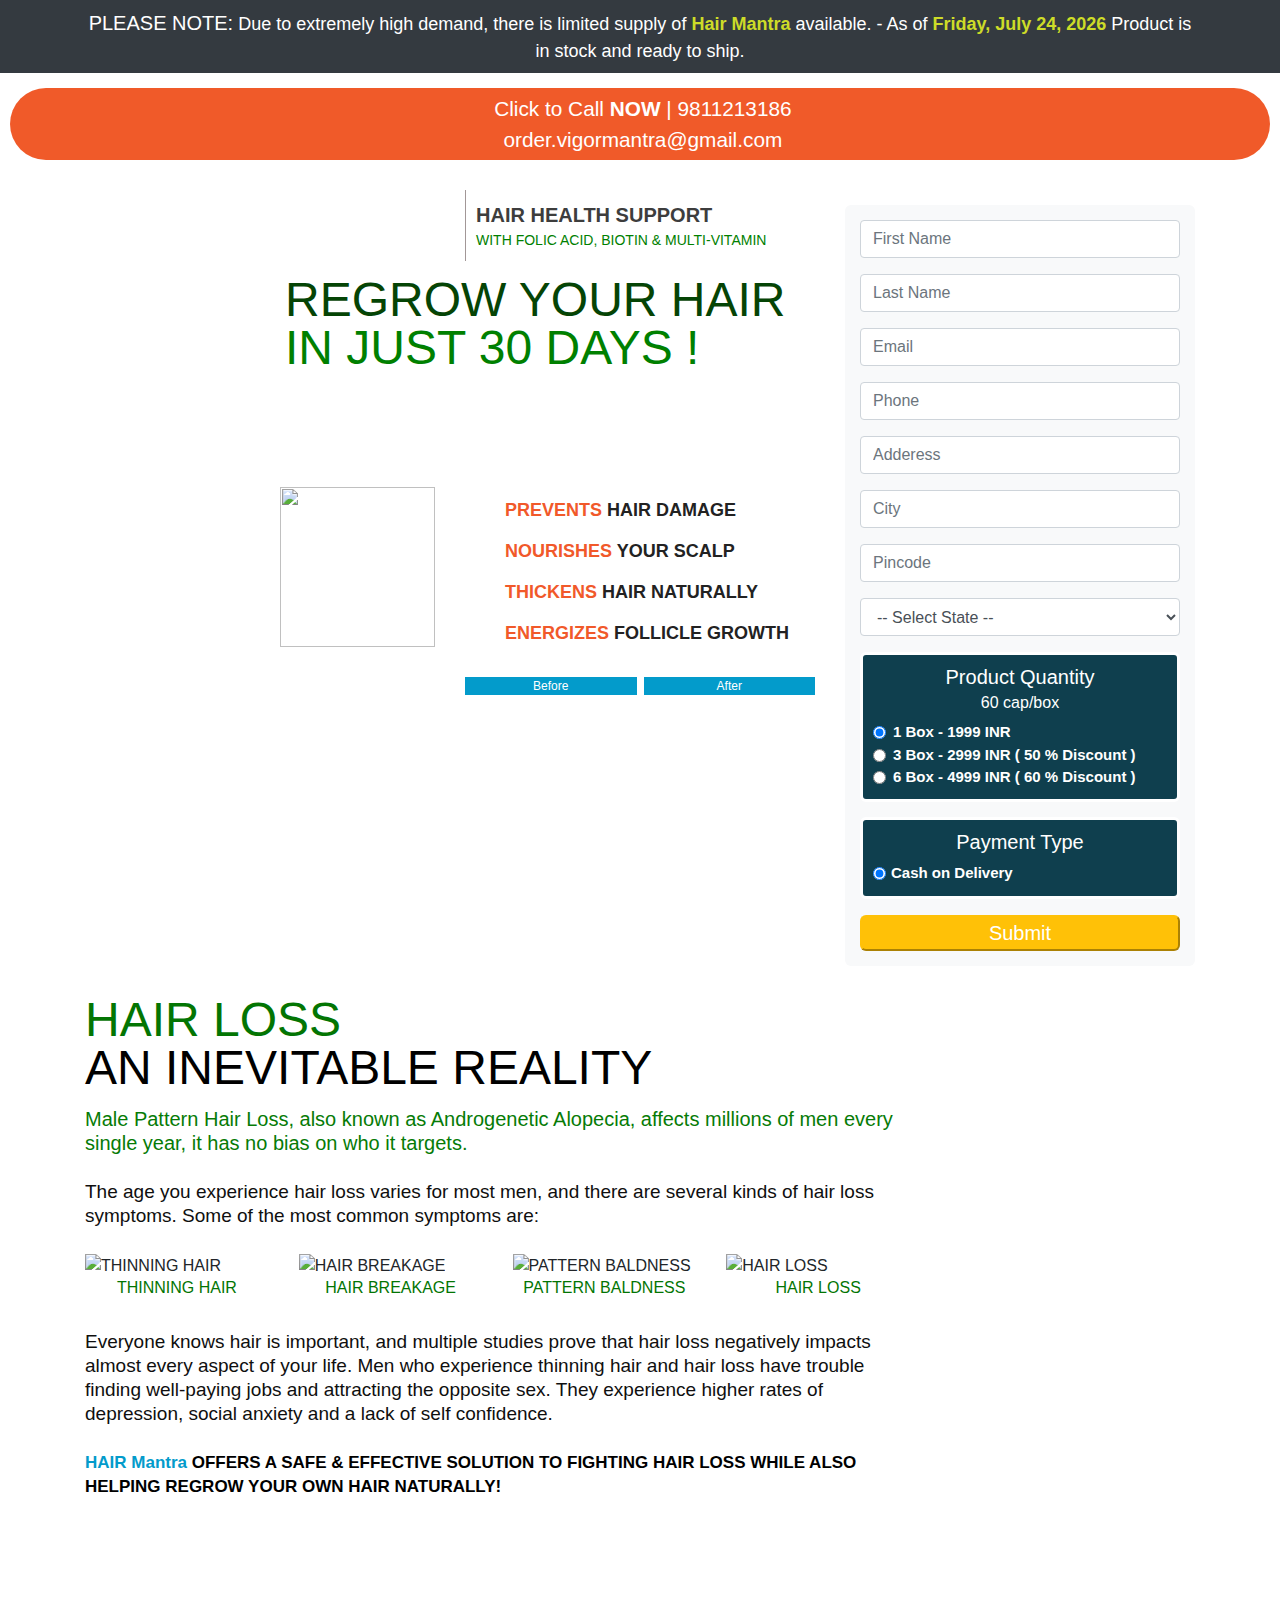
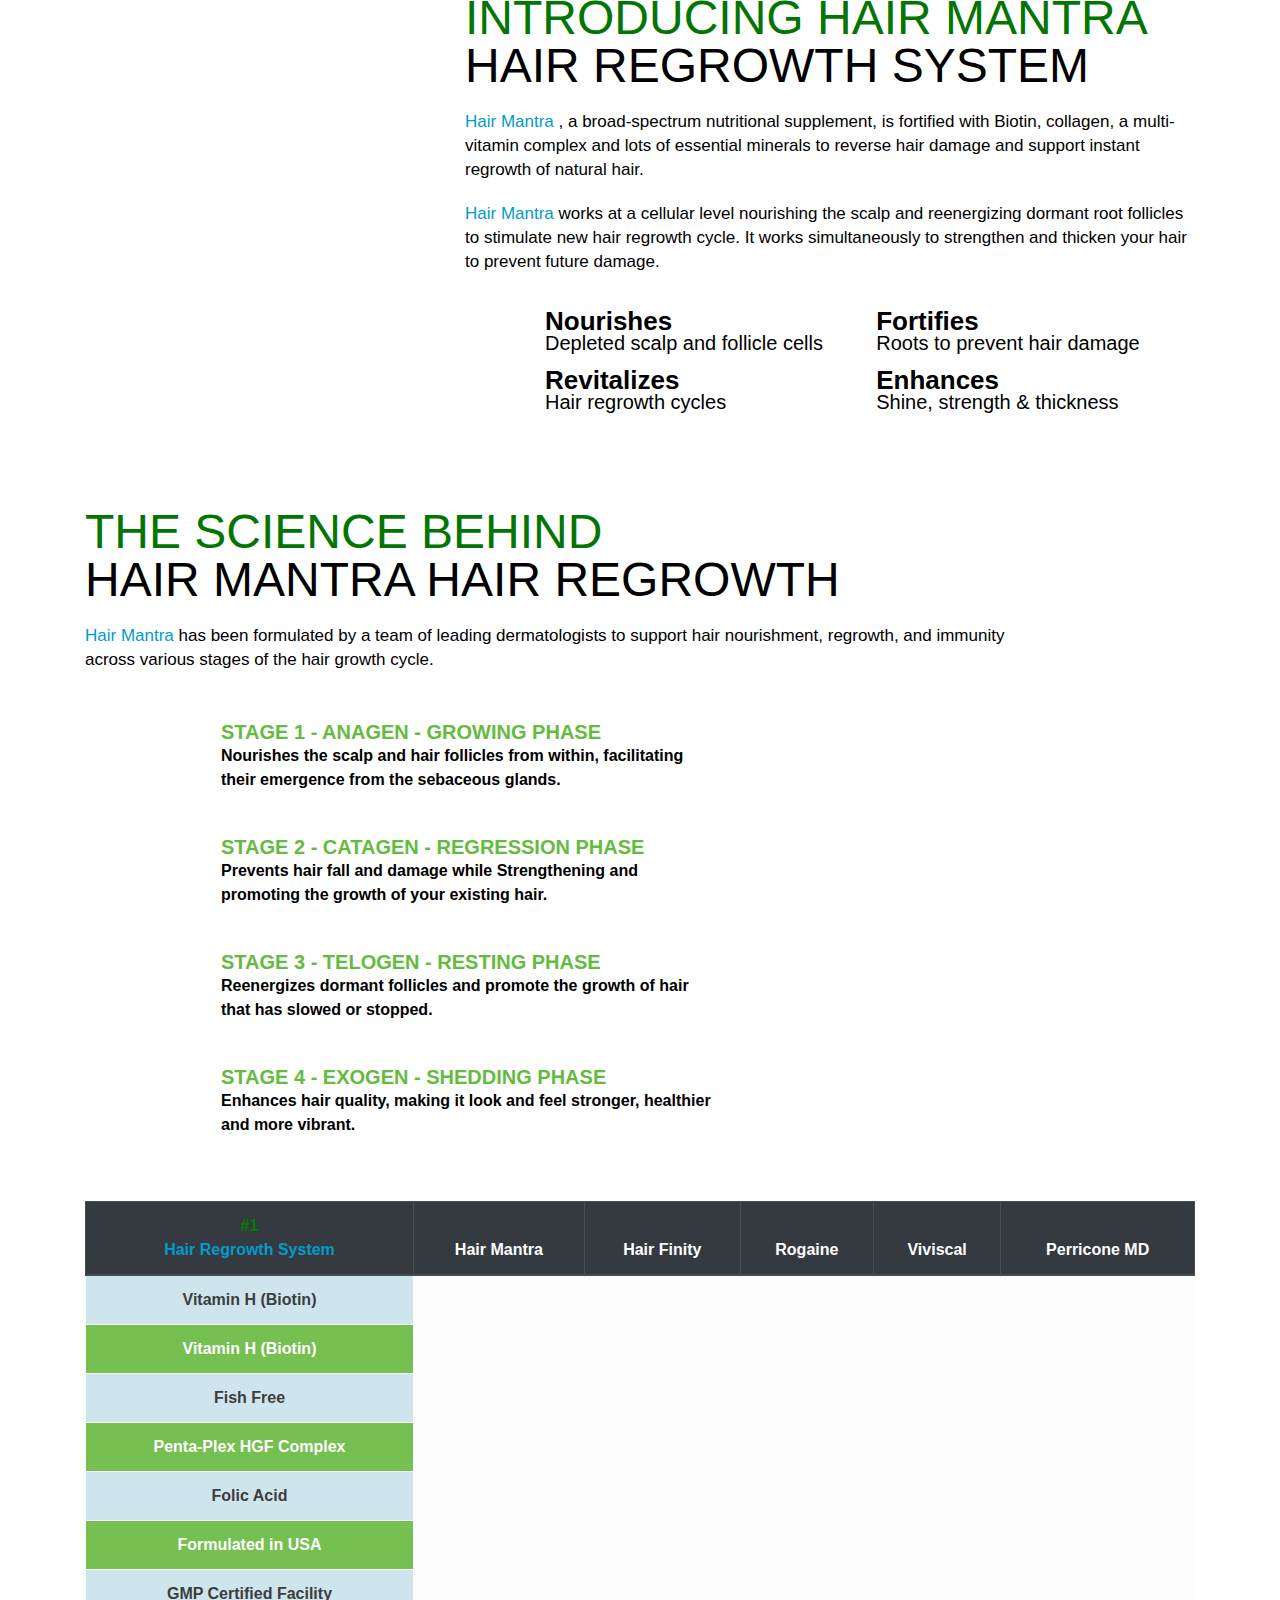
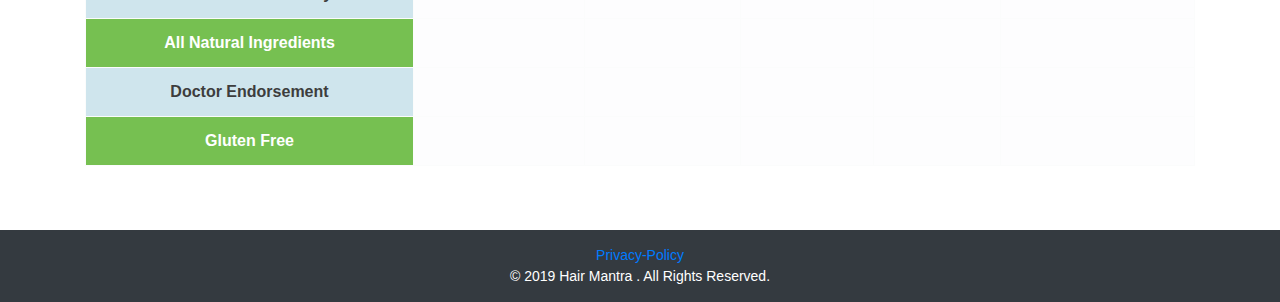
==== commit 5c92424b: "change price points and payment getway path" ====
--- a/hmg.html
+++ b/hmg.html
@@ -6,7 +6,7 @@
   <meta name="viewport" content="width=device-width, initial-scale=1.0">
   <meta http-equiv="X-UA-Compatible" content="ie=edge">
 
-  <link rel="stylesheet" href="lib/bootstrap/css/bootstrap.1.css">
+  <link rel="stylesheet" href="lib/bootstrap/css/bootstrap.2.css">
   <link rel="stylesheet" href="css/hair_mantra.css">
   <link rel="stylesheet" href="css/common.css">
   <link rel="shortcut icon" href="assets/images/hair_mantra/logo/logo-icon.png" type="image/x-icon">
@@ -222,17 +222,17 @@
                       </h5>
 
                       <div class="form-check">
-                        <input class="form-check-input " type="radio" name="price" id="price1" value="999" checked>
-                        <label class="form-check-label cursor-pointer" for="price1">1 Box - 999 INR</label>
+                        <input class="form-check-input " type="radio" name="price" id="price1" value="1999" checked>
+                        <label class="form-check-label cursor-pointer" for="price1">1 Box - 1999 INR</label>
                       </div>
                       <div class="form-check">
-                        <input class="form-check-input " type="radio" name="price" id="price2" value='2699'>
-                        <label class="form-check-label cursor-pointer" for="price2">3 Box - 2699 INR ( 10 % Discount
+                        <input class="form-check-input " type="radio" name="price" id="price2" value='2999 '>
+                        <label class="form-check-label cursor-pointer" for="price2">3 Box - 2999  INR ( 50 % Discount
                           )</label>
                       </div>
                       <div class="form-check">
                         <input class="form-check-input " type="radio" name="price" id="price3" value="4999">
-                        <label class="form-check-label cursor-pointer" for="price3">6 Box - 4999 INR ( 18 % Discount
+                        <label class="form-check-label cursor-pointer" for="price3">6 Box - 4999 INR ( 60 % Discount
                           )</label>
                       </div>
                     </div>
@@ -282,7 +282,7 @@
                  
                 </fieldset>
               </form>
-              <form name="hmg" method="post" action="online/pgRedirect.php">
+              <form name="hmg" method="post" action="payment_getway/pgRedirect.php">
                 <input id="ORDER_ID" type="hidden" tabindex="1" name="ORDER_ID" value="">
                 <input id="CUST_ID" type="hidden" tabindex="2" name="CUST_ID" value="">
                 <input id="INDUSTRY_TYPE_ID" tabindex="4" name="INDUSTRY_TYPE_ID" type="hidden" value="Retail"></td>
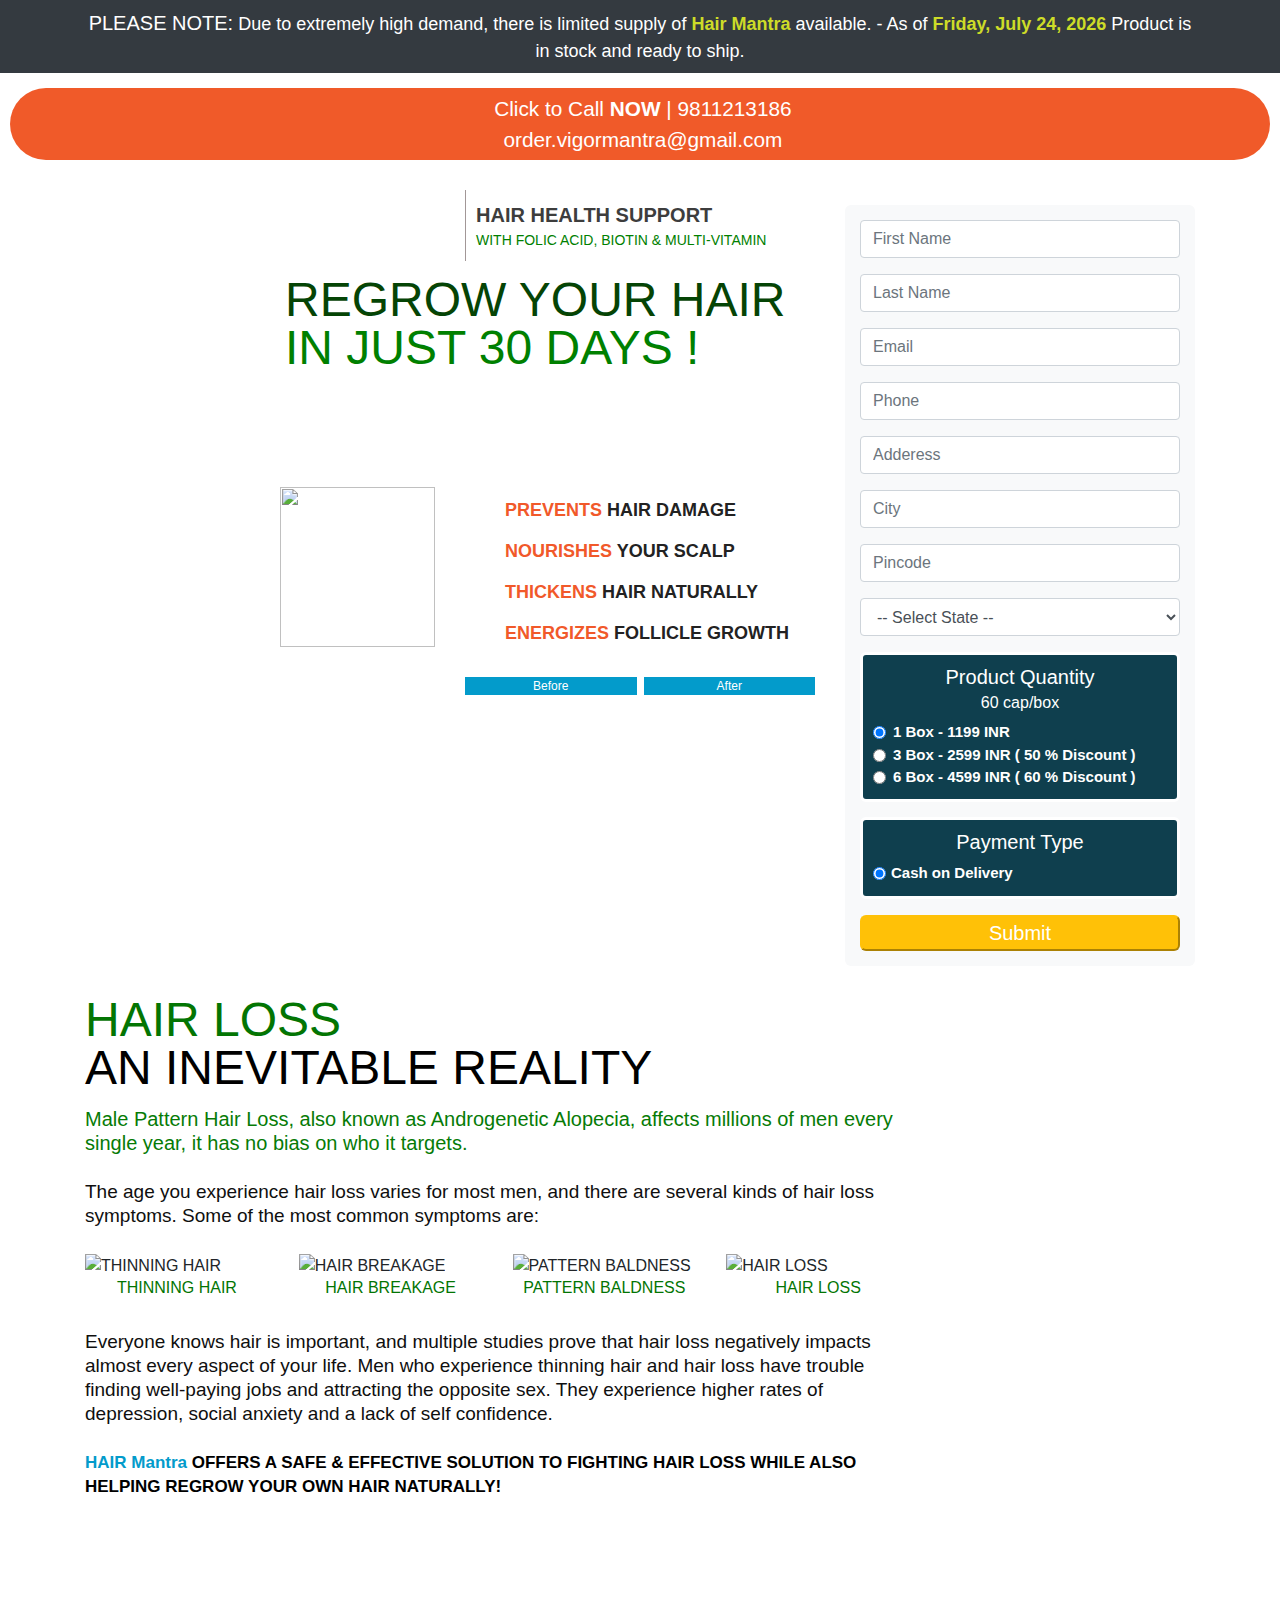
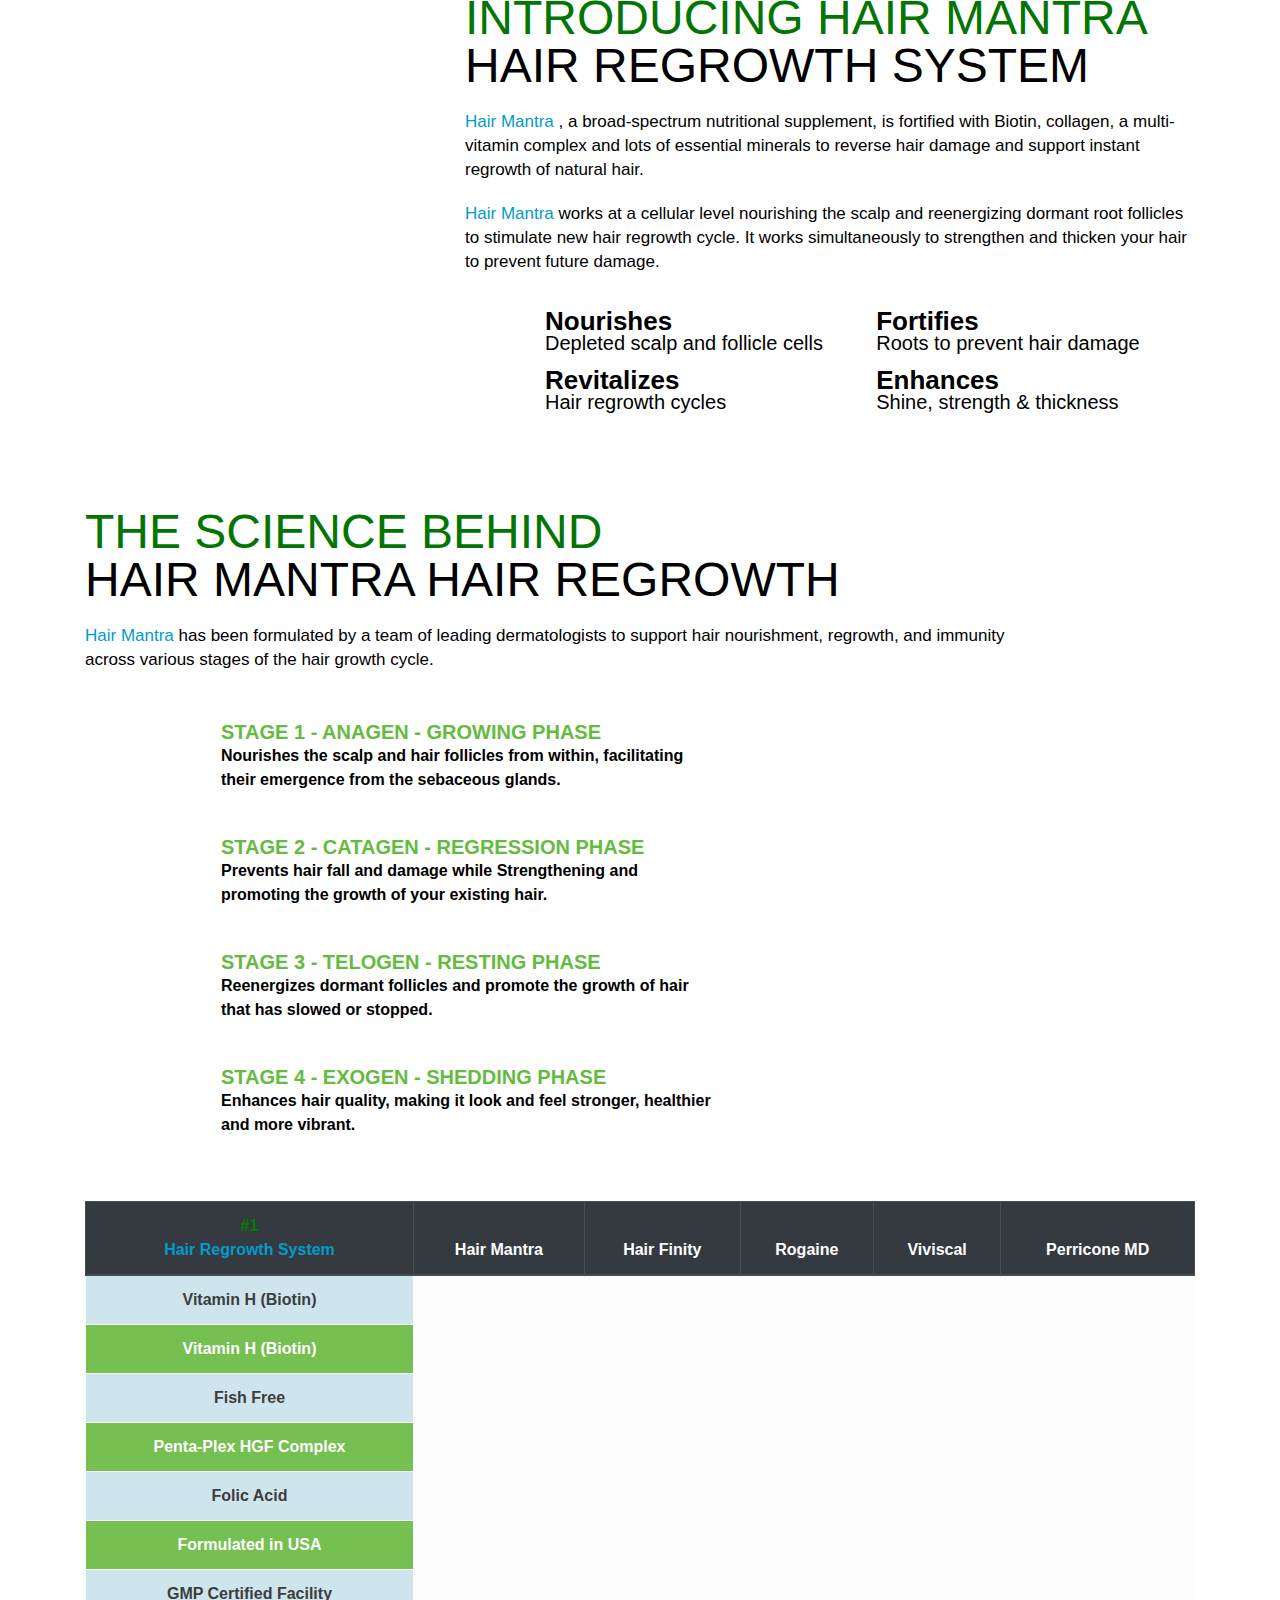
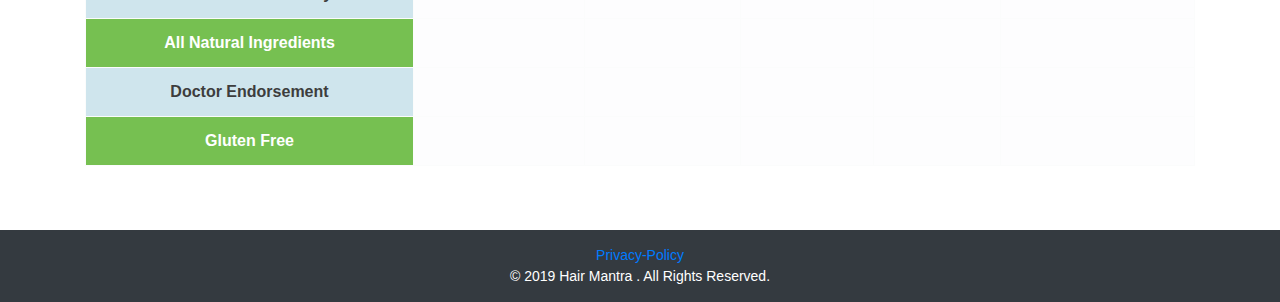
==== commit 26a78327: "change price point and change js version and add it in html file" ====
--- a/hmg.html
+++ b/hmg.html
@@ -222,17 +222,17 @@
                       </h5>
 
                       <div class="form-check">
-                        <input class="form-check-input " type="radio" name="price" id="price1" value="1999" checked>
-                        <label class="form-check-label cursor-pointer" for="price1">1 Box - 1999 INR</label>
+                        <input class="form-check-input " type="radio" name="price" id="price1" value="1199" checked>
+                        <label class="form-check-label cursor-pointer" for="price1">1 Box - 1199 INR</label>
                       </div>
                       <div class="form-check">
-                        <input class="form-check-input " type="radio" name="price" id="price2" value='2999 '>
-                        <label class="form-check-label cursor-pointer" for="price2">3 Box - 2999  INR ( 50 % Discount
+                        <input class="form-check-input " type="radio" name="price" id="price2" value='2599 '>
+                        <label class="form-check-label cursor-pointer" for="price2">3 Box - 2599  INR ( 50 % Discount
                           )</label>
                       </div>
                       <div class="form-check">
-                        <input class="form-check-input " type="radio" name="price" id="price3" value="4999">
-                        <label class="form-check-label cursor-pointer" for="price3">6 Box - 4999 INR ( 60 % Discount
+                        <input class="form-check-input " type="radio" name="price" id="price3" value="4599">
+                        <label class="form-check-label cursor-pointer" for="price3">6 Box - 4599 INR ( 60 % Discount
                           )</label>
                       </div>
                     </div>
@@ -582,7 +582,7 @@
   <script src="lib/jquery/jquery-3.3.1.min.js"></script>
   <script src="lib/bootstrap/js/bootstrap.min.js"></script>
   <script src="lib/validation/validation.2.js"></script>
-  <script src="js/hmg.js"></script>
+  <script src="js/hmg4.js"></script>
 </body>
 
 </html>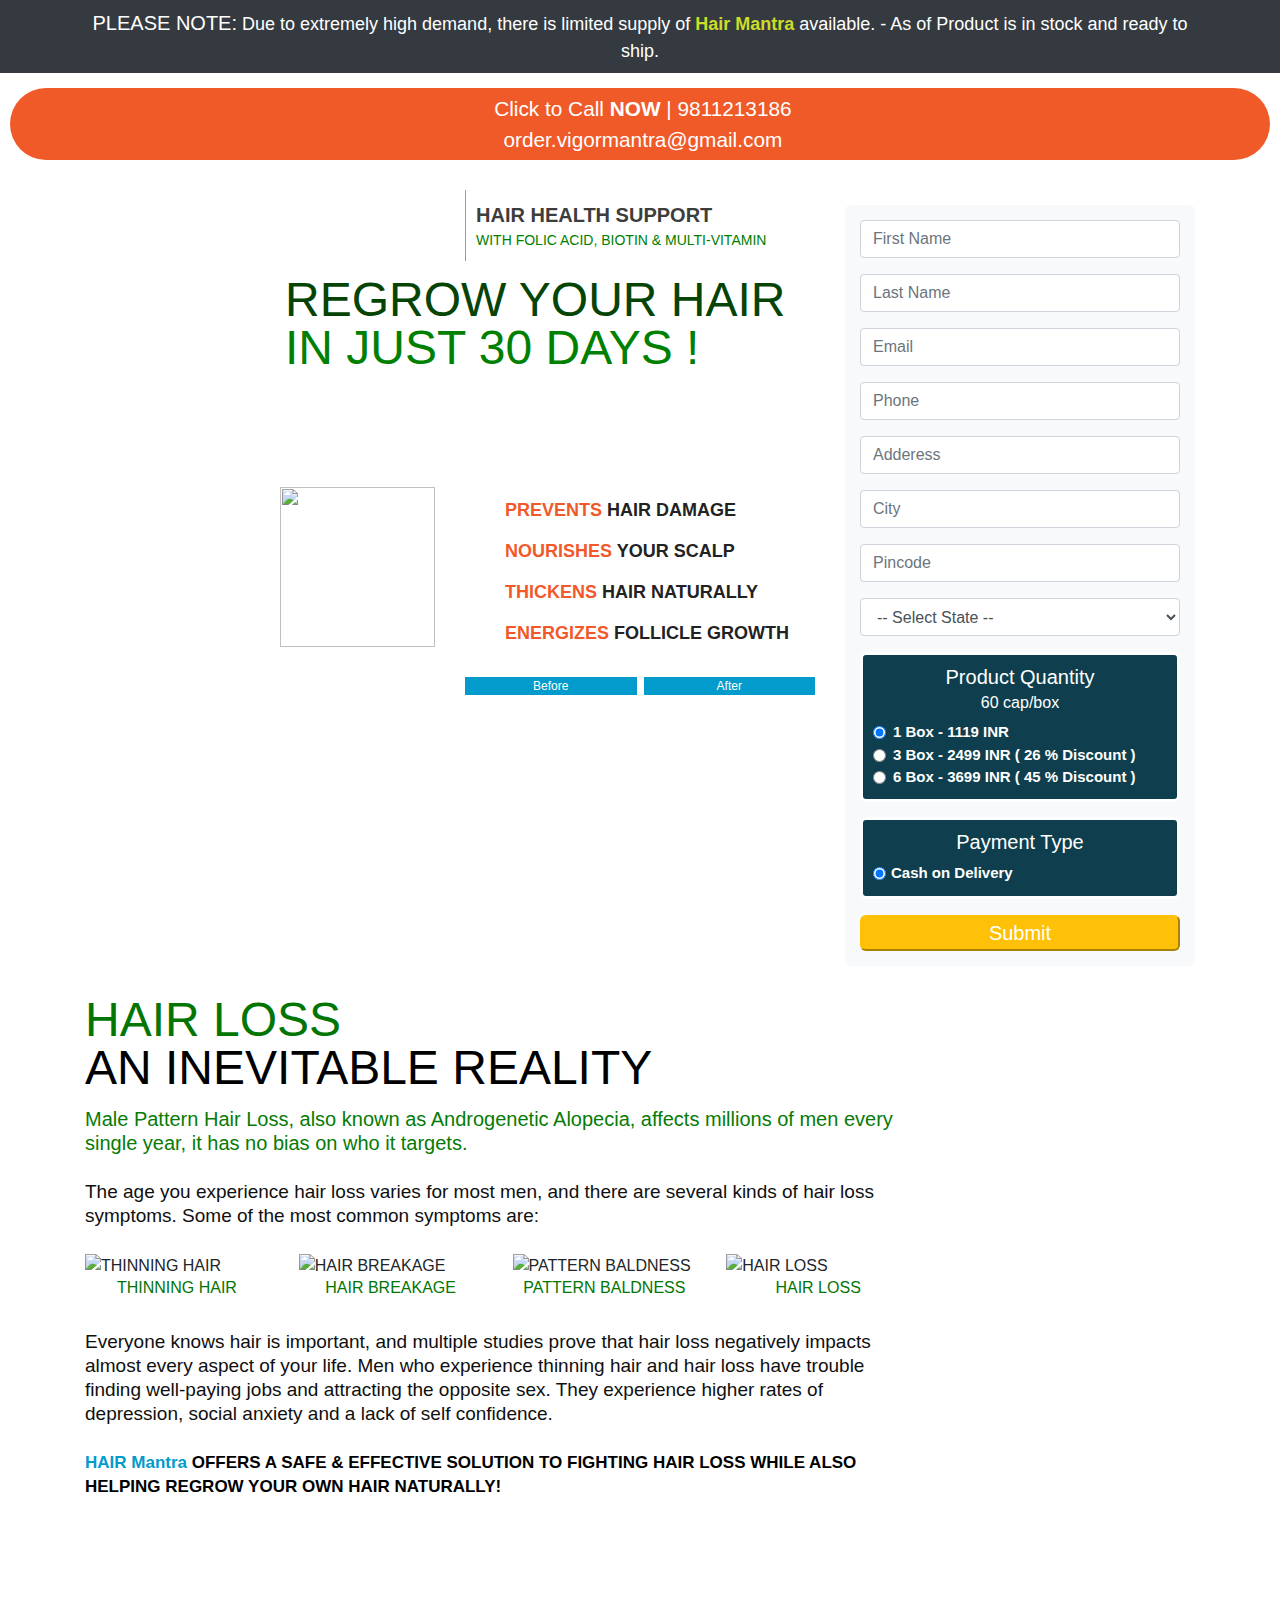
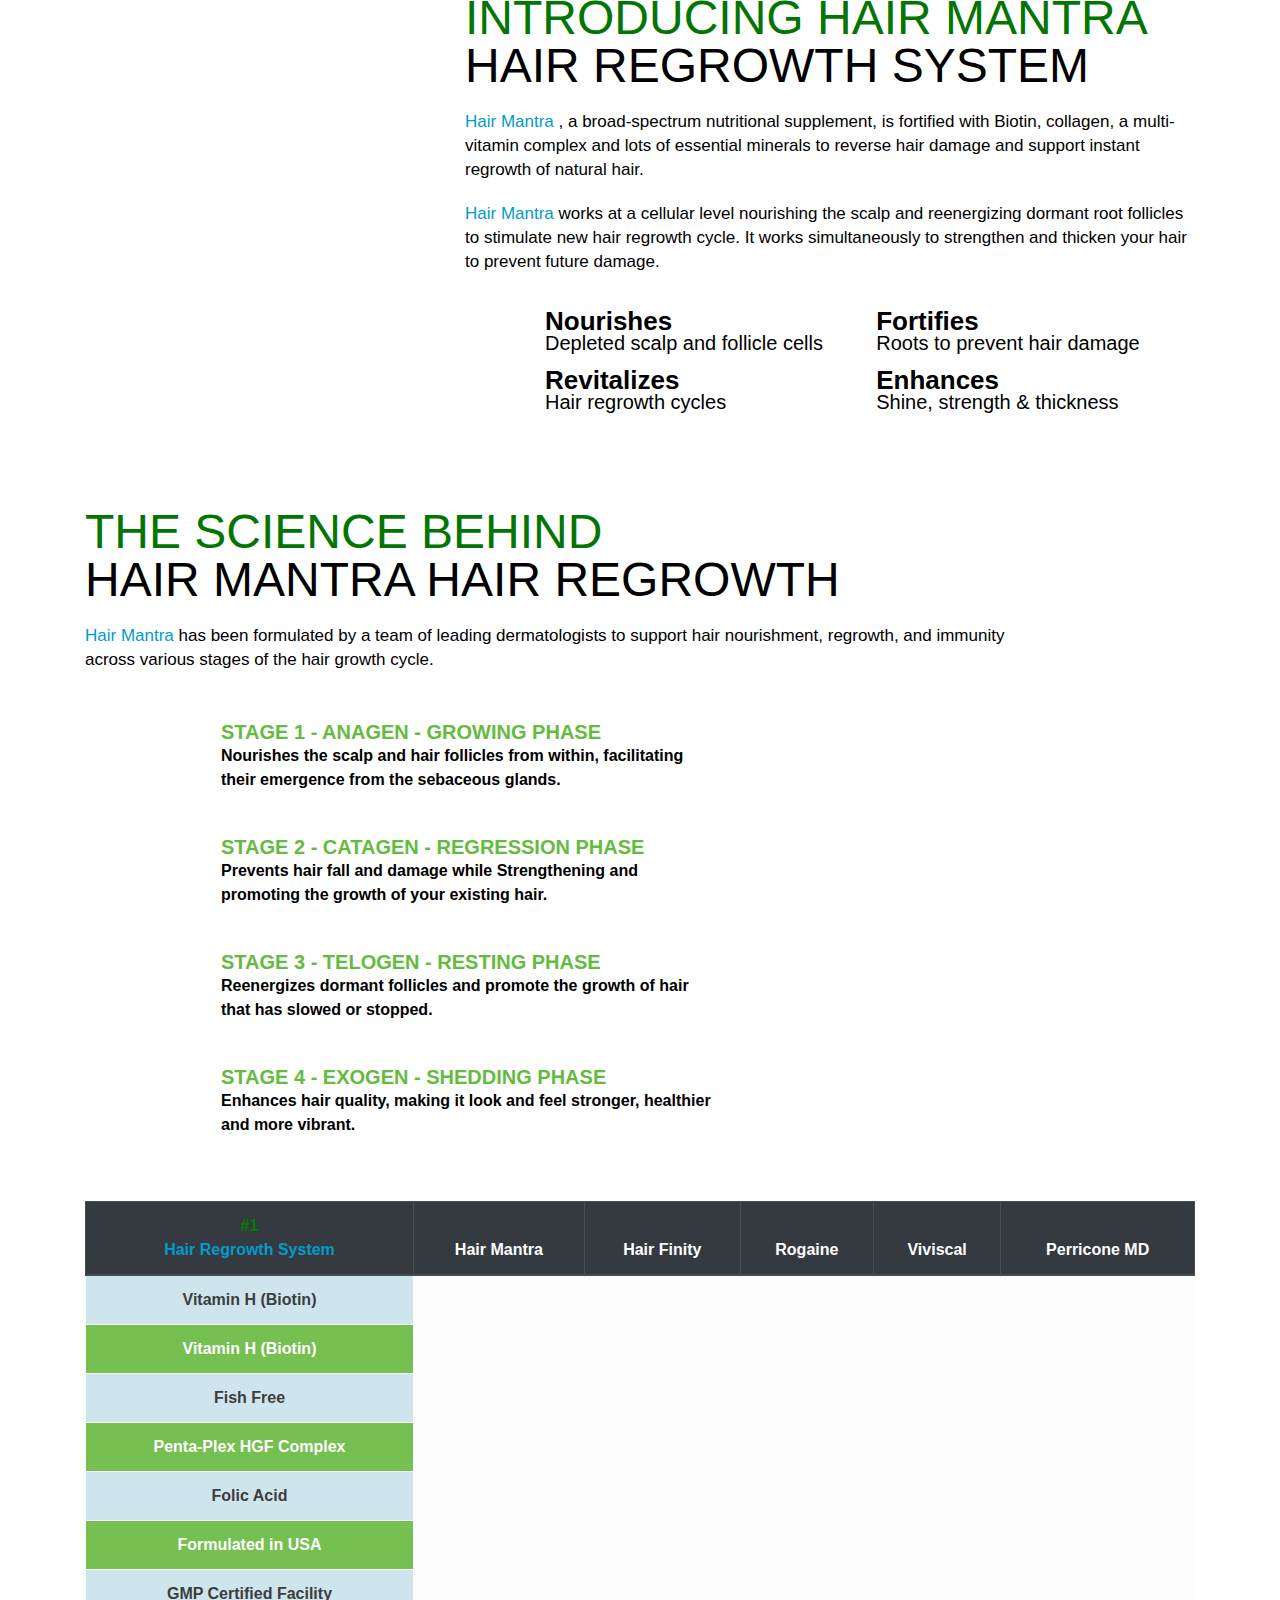
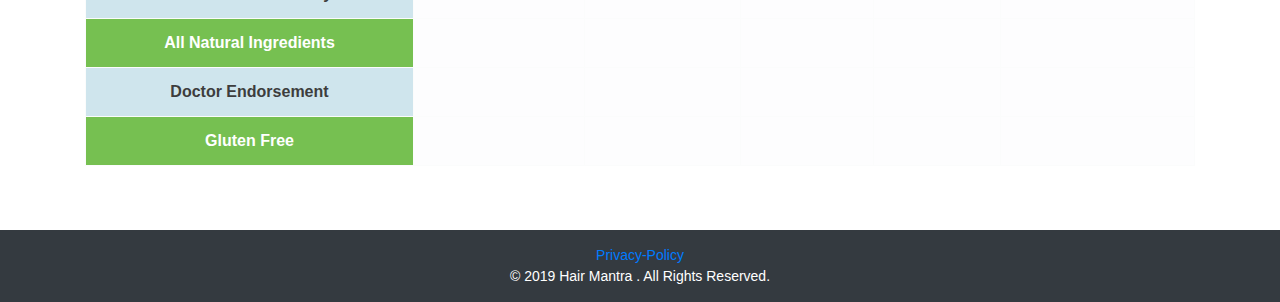
==== commit aa01ae52: "add new price point" ====
--- a/hmg.html
+++ b/hmg.html
@@ -148,138 +148,138 @@
                     <div class="invalid-feedback" id="phoneNo-err"></div>
                   </div>
 
-                
-
-                    <div class="form-group">
-                      <input data-validate data-required="Please Enter Adderess" data-err-id="adderess-err" type="text"
-                        class="form-control" id="adderess" name="adderess" placeholder="Adderess">
-                      <div class="invalid-feedback" id="adderess-err"></div>
+
+
+                  <div class="form-group">
+                    <input data-validate data-required="Please Enter Adderess" data-err-id="adderess-err" type="text"
+                      class="form-control" id="adderess" name="adderess" placeholder="Adderess">
+                    <div class="invalid-feedback" id="adderess-err"></div>
+                  </div>
+
+                  <div class="form-group">
+                    <input data-validate data-required="Please Enter City"
+                      data-type="alphabets_s;Only alphabets are allowed" data-err-id="city-err" type="text"
+                      class="form-control" id="city" name="city" placeholder="City">
+                    <div class="invalid-feedback" id="city-err"></div>
+                  </div>
+
+                  <div class="form-group">
+                    <input data-validate data-required="Please Enter Pincode" data-type="int;Only Numbers are allowed"
+                      data-err-id="pincode-err" type="number" class="form-control" id="pincode" name="pincode"
+                      placeholder="Pincode">
+                    <div class="invalid-feedback" id="pincode-err"></div>
+                  </div>
+
+                  <div class="form-group">
+                    <select data-validate data-required="Please Select State" data-err-id="State-err"
+                      class="form-control" id="state" name="state">
+                      <option value="">-- Select State --</option>
+                      <option value="Andhra Pradesh">Andhra Pradesh </option>
+                      <option value="Arunachal Pradesh">Arunachal Pradesh </option>
+                      <option value="Assam">Assam </option>
+                      <option value="Bihar">Bihar </option>
+                      <option value="Chhattisgarh">Chhattisgarh </option>
+                      <option value="Goa">Goa </option>
+                      <option value="Gujarat">Gujarat </option>
+                      <option value="Haryana">Haryana </option>
+                      <option value="Himachal Pradesh">Himachal Pradesh </option>
+                      <option value="Jammu and Kashmir">Jammu and Kashmir </option>
+                      <option value="Jharkhand">Jharkhand </option>
+                      <option value="Karnataka">Karnataka </option>
+                      <option value="Kerala">Kerala </option>
+                      <option value="Madhya Pradesh">Madhya Pradesh </option>
+                      <option value="Maharashtra">Maharashtra </option>
+                      <option value="Manipur">Manipur </option>
+                      <option value="Meghalaya">Meghalaya </option>
+                      <option value="Mizoram"> Mizoram </option>
+                      <option value="Nagaland">Nagaland </option>
+                      <option value="Odisha">Odisha </option>
+                      <option value="Punjab">Punjab </option>
+                      <option value="Rajasthan">Rajasthan </option>
+                      <option value="Sikkim">Sikkim </option>
+                      <option value="Tamil Nadu">Tamil Nadu </option>
+                      <option value="Telangana">Telangana </option>
+                      <option value="Tripura">Tripura </option>
+                      <option value="Uttar Pradesh">Uttar Pradesh </option>
+                      <option value="Uttarakhand">Uttarakhand </option>
+                      <option value="West Bengal">West Bengal </option>
+                      <option value="Andaman and Nicobar">Andaman and Nicobar </option>
+                      <option value="Chandigarh">Chandigarh </option>
+                      <option value="Dadar and Nagar Haveli">Dadar and Nagar Haveli </option>
+                      <option value="Daman and Diu	Daman">Daman and Diu Daman </option>
+                      <option value="Delhi">Delhi </option>
+                      <option value="Lakshadweep">Lakshadweep </option>
+                      <option value="Puducherry">Puducherry </option>
+
+                    </select>
+                    <div class="invalid-feedback" id="State-err"></div>
+                  </div>
+
+                  <div class="selection-container">
+                    <h5 class="mb-2 mt0 text-center">Product Quantity
+                      <br>
+                      <small>60 cap/box</small>
+                    </h5>
+
+                    <div class="form-check">
+                      <input class="form-check-input " type="radio" name="price" id="price1" value="1119" checked>
+                      <label class="form-check-label cursor-pointer" for="price1">1 Box - 1119 INR</label>
                     </div>
-
-                    <div class="form-group">
-                      <input data-validate data-required="Please Enter City"
-                        data-type="alphabets_s;Only alphabets are allowed" data-err-id="city-err" type="text"
-                        class="form-control" id="city" name="city" placeholder="City">
-                      <div class="invalid-feedback" id="city-err"></div>
+                    <div class="form-check">
+                      <input class="form-check-input " type="radio" name="price" id="price2" value='2499 '>
+                      <label class="form-check-label cursor-pointer" for="price2">3 Box - 2499 INR ( 26 % Discount
+                        )</label>
                     </div>
-
-                    <div class="form-group">
-                      <input data-validate data-required="Please Enter Pincode" data-type="int;Only Numbers are allowed"
-                        data-err-id="pincode-err" type="number" class="form-control" id="pincode" name="pincode"
-                        placeholder="Pincode">
-                      <div class="invalid-feedback" id="pincode-err"></div>
+                    <div class="form-check">
+                      <input class="form-check-input " type="radio" name="price" id="price3" value="3699">
+                      <label class="form-check-label cursor-pointer" for="price3">6 Box - 3699 INR ( 45 % Discount
+                        )</label>
                     </div>
-
-                    <div class="form-group">
-                      <select data-validate data-required="Please Select State" data-err-id="State-err"
-                        class="form-control" id="state" name="state">
-                        <option value="">-- Select State --</option>
-                        <option value="Andhra Pradesh">Andhra Pradesh </option>
-                        <option value="Arunachal Pradesh">Arunachal Pradesh </option>
-                        <option value="Assam">Assam </option>
-                        <option value="Bihar">Bihar </option>
-                        <option value="Chhattisgarh">Chhattisgarh </option>
-                        <option value="Goa">Goa </option>
-                        <option value="Gujarat">Gujarat </option>
-                        <option value="Haryana">Haryana </option>
-                        <option value="Himachal Pradesh">Himachal Pradesh </option>
-                        <option value="Jammu and Kashmir">Jammu and Kashmir </option>
-                        <option value="Jharkhand">Jharkhand </option>
-                        <option value="Karnataka">Karnataka </option>
-                        <option value="Kerala">Kerala </option>
-                        <option value="Madhya Pradesh">Madhya Pradesh </option>
-                        <option value="Maharashtra">Maharashtra </option>
-                        <option value="Manipur">Manipur </option>
-                        <option value="Meghalaya">Meghalaya </option>
-                        <option value="Mizoram"> Mizoram </option>
-                        <option value="Nagaland">Nagaland </option>
-                        <option value="Odisha">Odisha </option>
-                        <option value="Punjab">Punjab </option>
-                        <option value="Rajasthan">Rajasthan </option>
-                        <option value="Sikkim">Sikkim </option>
-                        <option value="Tamil Nadu">Tamil Nadu </option>
-                        <option value="Telangana">Telangana </option>
-                        <option value="Tripura">Tripura </option>
-                        <option value="Uttar Pradesh">Uttar Pradesh </option>
-                        <option value="Uttarakhand">Uttarakhand </option>
-                        <option value="West Bengal">West Bengal </option>
-                        <option value="Andaman and Nicobar">Andaman and Nicobar </option>
-                        <option value="Chandigarh">Chandigarh </option>
-                        <option value="Dadar and Nagar Haveli">Dadar and Nagar Haveli </option>
-                        <option value="Daman and Diu	Daman">Daman and Diu Daman </option>
-                        <option value="Delhi">Delhi </option>
-                        <option value="Lakshadweep">Lakshadweep </option>
-                        <option value="Puducherry">Puducherry </option>
-
-                      </select>
-                      <div class="invalid-feedback" id="State-err"></div>
+                  </div>
+
+                  <div class="selection-container">
+                    <h5 class="mb-2 mt0 text-center">Payment Type</h5>
+                    <div class="container-floid">
+
+                      <div class="form-check form-check-inline">
+                        <input checked class="form-check-input " type="radio" name="payment_type" id="payment_type1"
+                          value='COD'>
+                        <label class="form-check-label cursor-pointer" for="payment_type1">Cash on
+                          Delivery</label>
+                      </div>
+
+                      <div class="form-check form-check-inline d-none">
+                        <input class="form-check-input " type="radio" name="payment_type" id="payment_type2"
+                          value="online">
+                        <label class="form-check-label cursor-pointer" for="payment_type2">Online Payment</label>
+                      </div>
+
+
                     </div>
 
-                    <div class="selection-container">
-                      <h5 class="mb-2 mt0 text-center">Product Quantity
-                        <br>
-                        <small>60 cap/box</small>
-                      </h5>
-
-                      <div class="form-check">
-                        <input class="form-check-input " type="radio" name="price" id="price1" value="1199" checked>
-                        <label class="form-check-label cursor-pointer" for="price1">1 Box - 1199 INR</label>
-                      </div>
-                      <div class="form-check">
-                        <input class="form-check-input " type="radio" name="price" id="price2" value='2599 '>
-                        <label class="form-check-label cursor-pointer" for="price2">3 Box - 2599  INR ( 50 % Discount
-                          )</label>
-                      </div>
-                      <div class="form-check">
-                        <input class="form-check-input " type="radio" name="price" id="price3" value="4599">
-                        <label class="form-check-label cursor-pointer" for="price3">6 Box - 4599 INR ( 60 % Discount
-                          )</label>
+
+                  </div>
+
+                  <div>
+                    <div class="g-recaptcha" data-sitekey=" 6LdzCp0UAAAAALL2Tc6XGcCLrC3Vy8Mv8ePOxCI-"
+                      data-callback="verifyCaptcha">
+                    </div>
+                    <div id="g-recaptcha-error"></div>
+                  </div>
+
+                  <div id="loader" style="display : none">
+                    <br>
+                    <div class="progress">
+                      <div class="progress-bar progress-bar-striped progress-bar-animated" role="progressbar"
+                        aria-valuenow="100" aria-valuemin="0" aria-valuemax="100" style="width: 100%">Placing order
                       </div>
                     </div>
-
-                    <div class="selection-container">
-                      <h5 class="mb-2 mt0 text-center">Payment Type</h5>
-                      <div class="container-floid">
-
-                        <div class="form-check form-check-inline">
-                          <input checked class="form-check-input " type="radio" name="payment_type" id="payment_type1"
-                            value='COD'>
-                          <label class="form-check-label cursor-pointer" for="payment_type1">Cash on
-                            Delivery</label>
-                        </div>
-
-                        <div class="form-check form-check-inline d-none">
-                          <input class="form-check-input " type="radio" name="payment_type" id="payment_type2"
-                            value="online">
-                          <label class="form-check-label cursor-pointer" for="payment_type2">Online Payment</label>
-                        </div>
-
-
-                      </div>
-
-
-                    </div>
-
-                    <div>
-                      <div class="g-recaptcha" data-sitekey=" 6LdzCp0UAAAAALL2Tc6XGcCLrC3Vy8Mv8ePOxCI-"
-                        data-callback="verifyCaptcha">
-                      </div>
-                      <div id="g-recaptcha-error"></div>
-                    </div>
-
-                    <div id="loader" style="display : none">
-                      <br>
-                      <div class="progress">
-                        <div class="progress-bar progress-bar-striped progress-bar-animated" role="progressbar"
-                          aria-valuenow="100" aria-valuemin="0" aria-valuemax="100" style="width: 100%">Placing order
-                        </div>
-                      </div>
-                    </div>
-
-                    <div class="mt-3">
-                      <button type="submit" class="btn-order">Submit</button>
-                    </div>
-                 
+                  </div>
+
+                  <div class="mt-3">
+                    <button type="submit" class="btn-order">Submit</button>
+                  </div>
+
                 </fieldset>
               </form>
               <form name="hmg" method="post" action="payment_getway/pgRedirect.php">
@@ -579,10 +579,22 @@
       <div>© 2019 Hair Mantra . All Rights Reserved.</div>
     </div>
   </footer>
+  <script async src="https://www.googletagmanager.com/gtag/js?id=UA-140406259-1"></script>
+  <script>
+    window.dataLayer = window.dataLayer || [];
+
+    function gtag() {
+      dataLayer.push(arguments);
+    }
+    gtag('js', new Date());
+
+    gtag('config', 'UA-140406259-1');
+  </script>
+
   <script src="lib/jquery/jquery-3.3.1.min.js"></script>
   <script src="lib/bootstrap/js/bootstrap.min.js"></script>
   <script src="lib/validation/validation.2.js"></script>
-  <script src="js/hmg4.js"></script>
+  <script src="js/hmg5.js"></script>
 </body>
 
 </html>